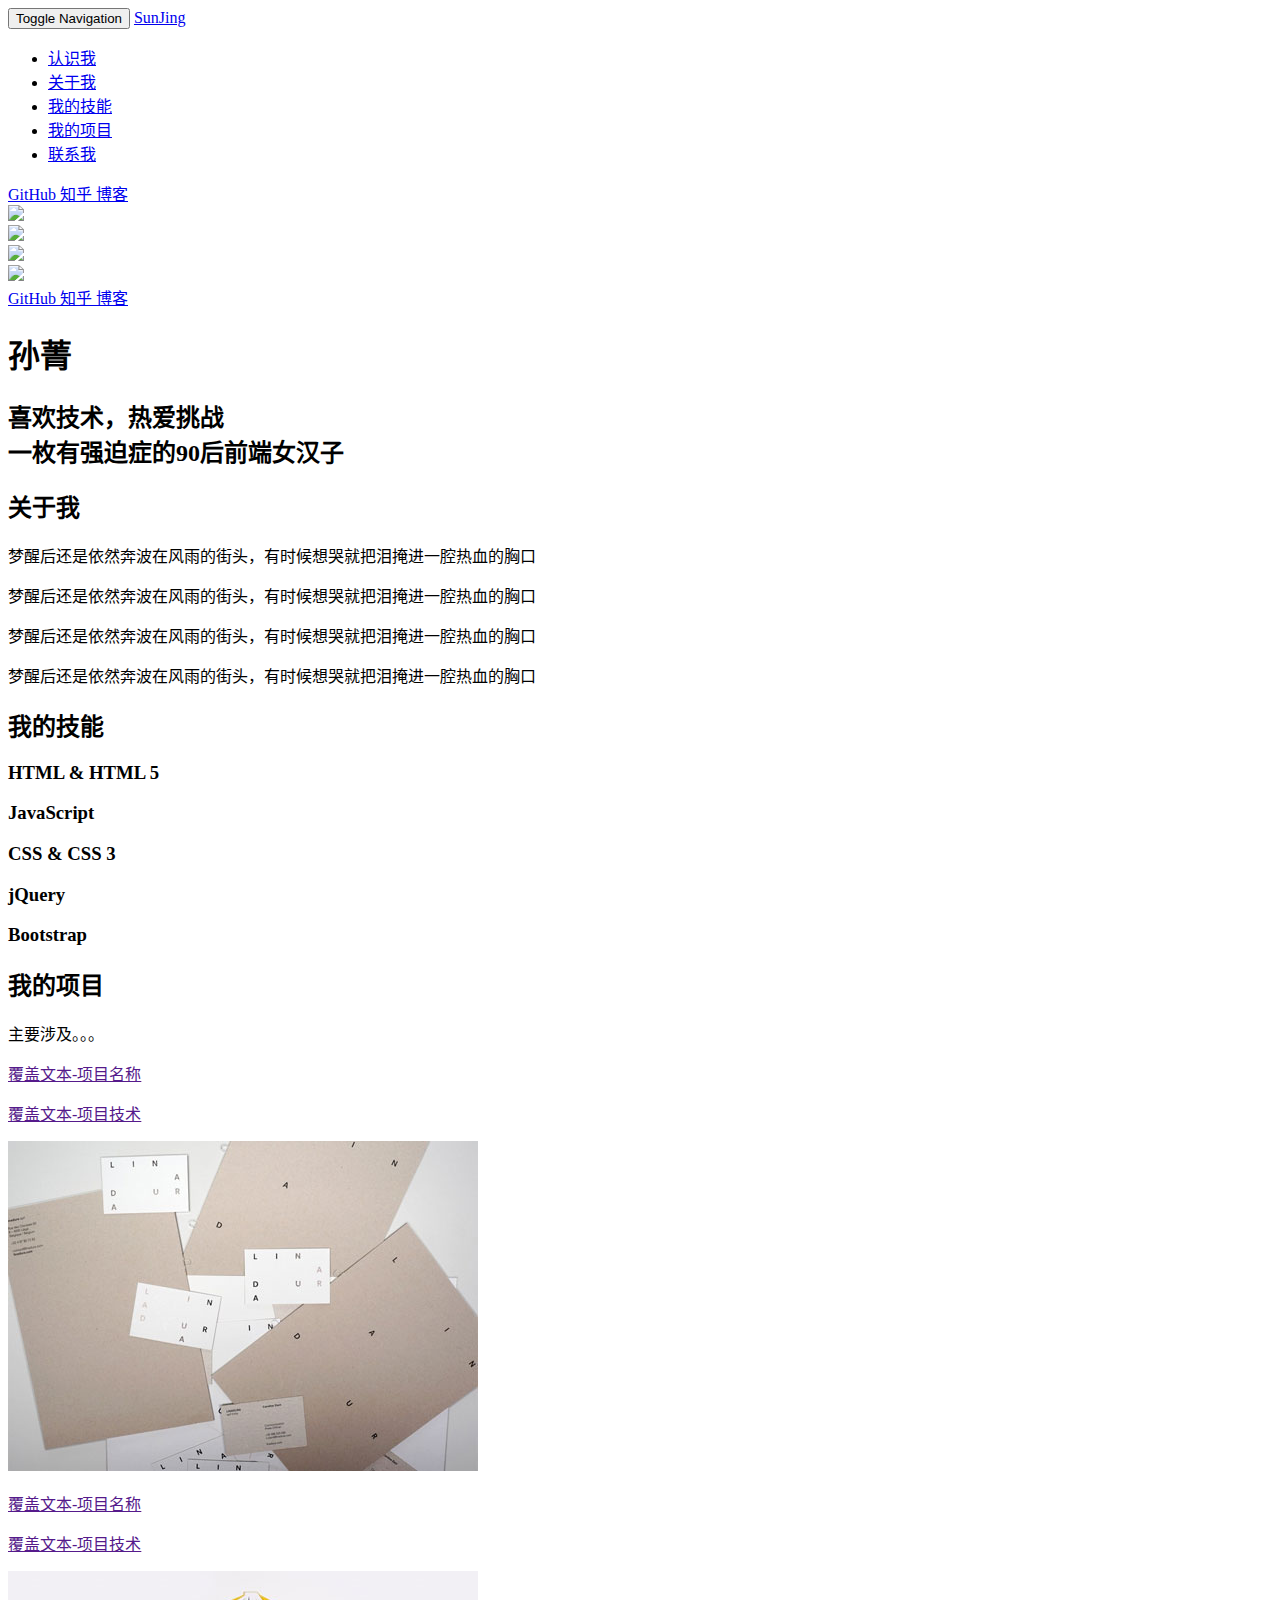
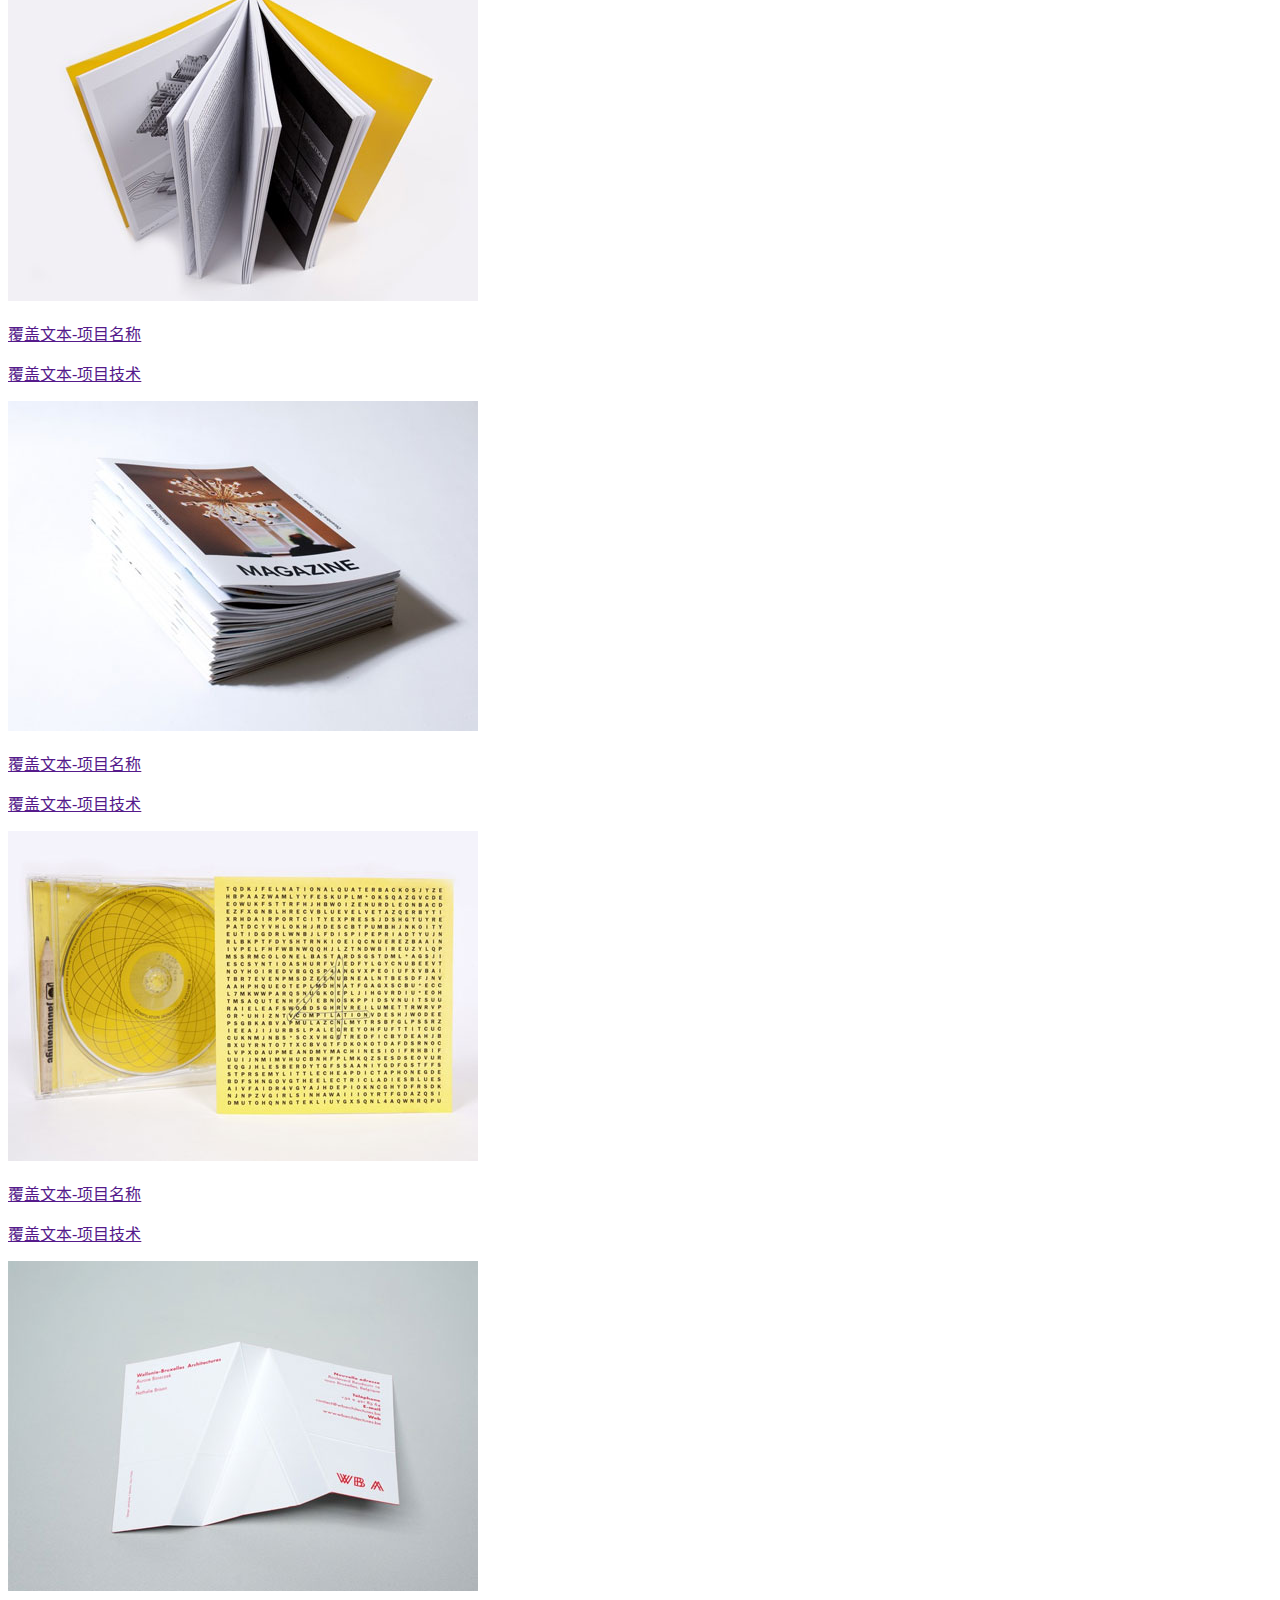
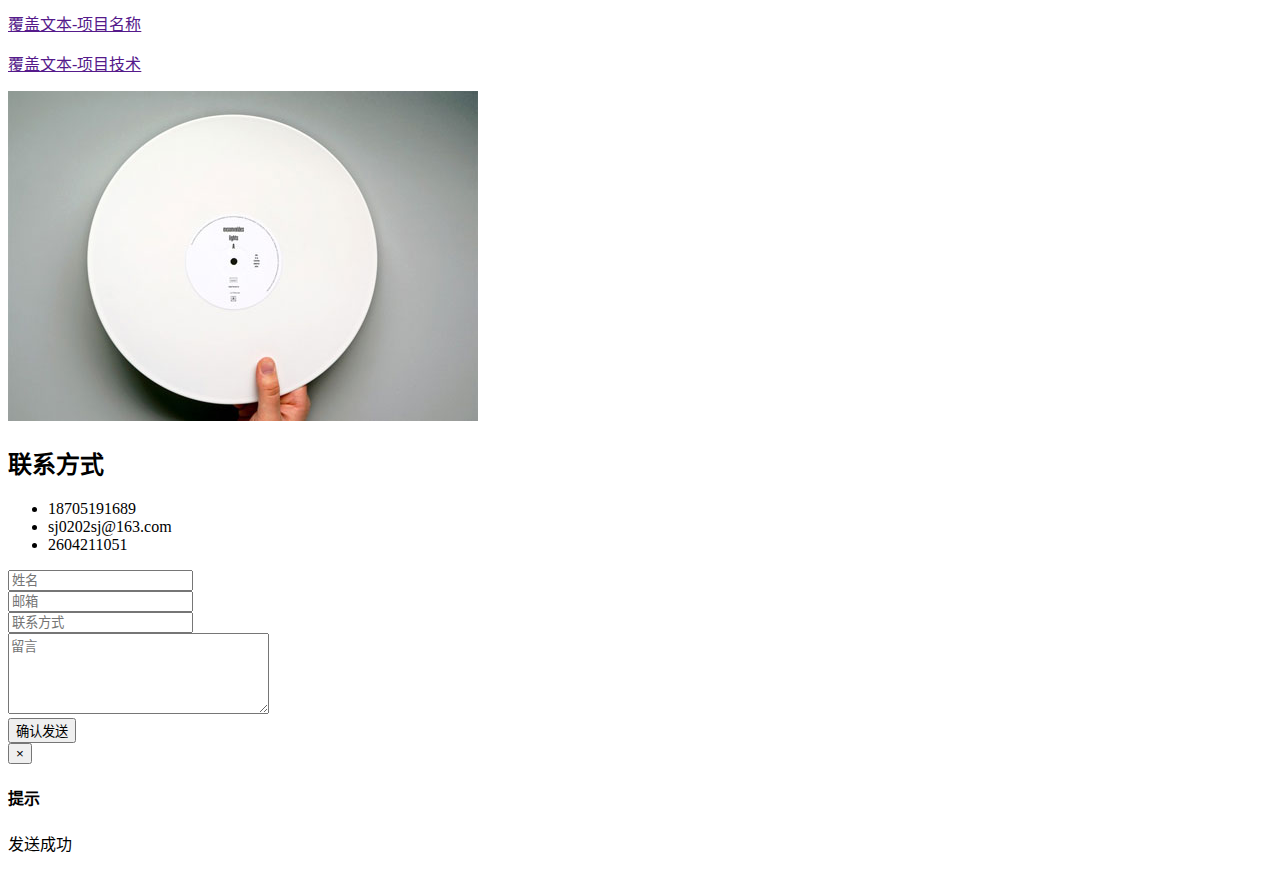
==== index.html @ 43fd9c50 "mobile update" ====
<!DOCTYPE html>
<html lang="zh-CN">
    <head>
        <meta charset="UTF-8">
        <meta http-equiv="X-UA-Compatible" content="IE=edge">
        <!--<meta name="viewport" content="width=device-width,initial-scale=1">-->
        <meta name="viewport" content="width=device-width, initial-scale=1.0, minimum-scale=1.0, maximum-scale=1.0, user-scalable=no" >
        <title>我的简历</title>

        <!-- Bootstrap -->
        <link href="http://static.ricefur.cn/static/resume/css/bootstrap.min.css" rel="stylesheet">

        <!-- style.css -->
        <link href="http://static.ricefur.cn/static/resume/css/style.css" rel="stylesheet">

        <!-- Animate.css -->
        <link rel="stylesheet" href="http://static.ricefur.cn/static/resume/css/animate.css">

        <!-- iconfont.css -->
        <link rel="stylesheet" href="http://static.ricefur.cn/static/resume/iconfont/iconfont.css">

        <!-- 以下两个插件用于在IE8以及以下版本浏览器支持HTML5元素和媒体查询，如果不需要用可以移除 -->
        <!--[if lt IE 9]>
        <!--<script src="https://oss.maxcdn.com/libs/html5shiv/3.7.0/html5shiv.js"></script>-->
        <!--<script src="https://oss.maxcdn.com/libs/respond.js/1.4.2/respond.min.js"></script>-->
        <![endif]-->
    </head>
    <body id="page-top">
        <!-- Navigation -->
        <nav class="navbar navbar-fixed-top navbar-default navbar-custom navbar-fixed-top" role="navigation">
            <div class="container">
                <div class="navbar-header">
                    <button class="navbar-toggle" type="button" data-toggle="collapse" data-target="#navbar-responsive-collapse">
                        <span class="sr-only">Toggle Navigation</span>
                        <span class="icon-bar"></span>
                        <span class="icon-bar"></span>
                        <span class="icon-bar"></span>
                    </button>
                    <a href="#page-top" class="navbar-brand page-scroll">SunJing</a>
                </div>
                <div class="collapse navbar-collapse" id="navbar-responsive-collapse">
                    <ul class="nav navbar-nav navbar-right">
                        <li>
                            <a class="page-scroll" href="#page-top">认识我</a>
                        </li>
                        <li>
                            <a class="page-scroll" href="#aboutMe">关于我</a>
                        </li>
                        <li>
                            <a class="page-scroll" href="#skills">我的技能</a>
                        </li>
                        <li>
                            <a class="page-scroll" href="#projects">我的项目</a>
                        </li>
                        <li>
                            <a class="page-scroll" href="#contact">联系我</a>
                        </li>
                    </ul>
                </div>
            </div>
        </nav>

        <!-- Header -->
        <header data-spy="scroll" id="knowMe" data-stellar-background-ratio="0.5">
            <div class="container">
                <div class="wrap-intro">
                    <div class="intro">
                        <div class="row">
                            <div class="col-md-8 col-md-offset-2 text-center">
                                <div class="intro-link">
                                    <div class="cycle-link">
                                        <a href="https://github.com/Rice-F" class="link-github" id="link-github" target="_blank">
                                            <i class="iconfont icon-github"></i>
                                            <span class="text-github">GitHub</span>
                                        </a>
                                        <a href="https://www.zhihu.com/people/sun-jing-75-59/activities" class="link-zhihu" id="link-zhihu" target="_blank">
                                            <i class="iconfont icon-zhihu"></i>
                                            <span class="text-zhihu">知乎</span>
                                        </a>
                                        <a href="https://www.jianshu.com/u/abd1dfdc247d" class="link-jianshu" id="link-jianshu" target="_blank">
                                            <i class="iconfont icon-jian"></i>
                                            <span class="text-jianshu">博客</span>
                                        </a>
                                        <div class="green_cycle">
                                            <img class="green_cycle_img" src="http://static.ricefur.cn/static/resume/images/icon/green_cycle.svg">
                                            <div class="yellow_cycle">
                                                <img class="yellow_cycle_img" src="http://static.ricefur.cn/static/resume/images/icon/yellow_cycle.svg">
                                                <div class="blue_cycle">
                                                    <img class="blue_cycle_img" src="http://static.ricefur.cn/static/resume/images/icon/blue_cycle.svg">
                                                    <div class="head_img_div">
                                                        <img class="head_img" src="http://static.ricefur.cn/static/resume/images/head.png">
                                                    </div>
                                                </div>
                                            </div>
                                        </div>
                                    </div>
                                    <a href="https://github.com/Rice-F" class="link-github1" id="link-github1" target="_blank">
                                        <i class="iconfont icon-github"></i>
                                        <span class="text-github">GitHub</span>
                                    </a>
                                    <a href="https://www.zhihu.com/people/sun-jing-75-59/activities" class="link-zhihu1" id="link-zhihu1" target="_blank">
                                        <i class="iconfont icon-zhihu"></i>
                                        <span class="text-zhihu">知乎</span>
                                    </a>
                                    <a href="https://www.jianshu.com/u/abd1dfdc247d" class="link-jianshu1" id="link-jianshu1" target="_blank">
                                        <i class="iconfont icon-jian"></i>
                                        <span class="text-jianshu">博客</span>
                                    </a>
                                </div>
                                <h1 class="intro-name to-animate">孙菁</h1>
                                <h2 class="intro-sub to-animate">喜欢技术，热爱挑战<br/>一枚有强迫症的90后前端女汉子</h2>
                            </div>
                        </div>
                    </div>
                </div>

            </div>
        </header>

        <!-- About me -->
        <section data-spy="scroll" id="aboutMe">
            <div class="container">
                <div class="row row-padded">
                    <div class="col-md-3">
                        <h2 class="section-title to-animate">
                            关于我
                            <span></span>
                        </h2>
                    </div>
                    <div class="col-md-8 col-md-push-1">
                        <div class="row">
                            <div class="col-md-6 to-animate">
                                <p>梦醒后还是依然奔波在风雨的街头，有时候想哭就把泪掩进一腔热血的胸口</p>
                                <p>梦醒后还是依然奔波在风雨的街头，有时候想哭就把泪掩进一腔热血的胸口</p>
                            </div>
                            <div class="col-md-6 to-animate">
                                <p>梦醒后还是依然奔波在风雨的街头，有时候想哭就把泪掩进一腔热血的胸口</p>
                                <p>梦醒后还是依然奔波在风雨的街头，有时候想哭就把泪掩进一腔热血的胸口</p>
                            </div>
                        </div>
                    </div>
                </div>

            </div>
        </section>

        <!-- skills -->
        <section data-spy="scroll" id="skills" class="progress-padded" data-stellar-background-ratio="0.5">
            <!--<div class="overlay-bgColor"></div>-->
            <div class="container">
                <div class="row row-padded">
                    <div class="col-md-3 to-animate">
                        <h2 class="section-title">
                            我的技能
                            <span></span>
                        </h2>
                    </div>
                    <div class="col-md-8 col-md-push-1 to-animate">
                        <h3 class="progress-title">HTML & HTML 5</h3>
                        <div class="progress">
                            <div class="progress-bar" style="width:85%; background:#FFC0CB;"></div>
                        </div>

                        <h3 class="progress-title">JavaScript</h3>
                        <div class="progress">
                            <div class="progress-bar" style="width:90%; background:	#8CD5CB;"></div>
                        </div>

                        <h3 class="progress-title">CSS & CSS 3</h3>
                        <div class="progress">
                            <div class="progress-bar" style="width:80%; background:#D786AD;"></div>
                        </div>

                        <h3 class="progress-title">jQuery</h3>
                        <div class="progress">
                            <div class="progress-bar" style="width:80%; background:#5bc0de;"></div>
                        </div>

                        <h3 class="progress-title">Bootstrap</h3>
                        <div class="progress">
                            <div class="progress-bar" style="width:75%; background:#E1FFFF;"></div>
                        </div>

                    </div>
                </div>
            </div>
        </section>

        <!-- projects -->
        <section data-spy="scroll" id="projects">
            <div class="container">
                <div class="row row-padded">
                    <div class="col-md-3">
                        <h2 class="section-title to-animate">
                            我的项目
                            <span></span>
                        </h2>
                        <p class="to-animate">主要涉及。。。</p>
                    </div>
                    <div class="col-md-8 col-md-push-1">
                        <div class="row">
                            <div class="col-md-6 col-sm-6 col-xs-6 col-xxs-12 project to-animate">
                                <a href="">
                                    <p class="overlay-title">覆盖文本-项目名称</p>
                                    <p class="overlay-text">覆盖文本-项目技术</p>
                                    <div class="overlay-bgColor"></div>
                                    <img src="images/work_1.jpg" alt="" class="pro-img">
                                </a>
                            </div>
                            <div class="col-md-6 col-sm-6 col-xs-6 col-xxs-12 project to-animate">
                                <a href="">
                                    <p class="overlay-title">覆盖文本-项目名称</p>
                                    <p class="overlay-text">覆盖文本-项目技术</p>
                                    <div class="overlay-bgColor"></div>
                                    <img src="images/work_2.jpg" alt=""  class="pro-img">
                                </a>
                            </div>
                            <div class="col-md-6 col-sm-6 col-xs-6 col-xxs-12 project to-animate">
                                <a href="">
                                    <p class="overlay-title">覆盖文本-项目名称</p>
                                    <p class="overlay-text">覆盖文本-项目技术</p>
                                    <div class="overlay-bgColor"></div>
                                    <img src="images/work_3.jpg" alt=""  class="pro-img">
                                </a>
                            </div>
                            <div class="col-md-6 col-sm-6 col-xs-6 col-xxs-12 project to-animate">
                                <a href="">
                                    <p class="overlay-title">覆盖文本-项目名称</p>
                                    <p class="overlay-text">覆盖文本-项目技术</p>
                                    <div class="overlay-bgColor"></div>
                                    <img src="images/work_4.jpg" alt=""  class="pro-img">
                                </a>
                            </div>
                            <div class="col-md-6 col-sm-6 col-xs-6 col-xxs-12 project to-animate">
                                <a href="">
                                    <p class="overlay-title">覆盖文本-项目名称</p>
                                    <p class="overlay-text">覆盖文本-项目技术</p>
                                    <div class="overlay-bgColor"></div>
                                    <img src="images/work_5.jpg" alt=""  class="pro-img">
                                </a>
                            </div>
                            <div class="col-md-6 col-sm-6 col-xs-6 col-xxs-12 project to-animate">
                                <a href="">
                                    <p class="overlay-title">覆盖文本-项目名称</p>
                                    <p class="overlay-text">覆盖文本-项目技术</p>
                                    <div class="overlay-bgColor"></div>
                                    <img src="images/work_6.jpg" alt=""  class="pro-img">
                                </a>
                            </div>
                        </div>
                    </div>
                </div>
            </div>
        </section>

        <!-- contact -->
        <section data-spy="scroll" id="contact" class="contact-padded" data-stellar-background-ratio="0.5">
            <div class="overlay-bgColor"></div>
            <div class="container">
                <div class="content-wrap">
                    <div class="content">
                        <div class="row">
                            <div class="col-md-3">
                                <h2 class="section-title to-animate">
                                    联系方式
                                    <span></span>
                                </h2>
                                <ul class="contact">
                                    <li class="to-animate">
                                        <i class="iconfont icon-phone"></i>
                                        18705191689
                                    </li>
                                    <li class="to-animate">
                                        <i class="iconfont icon-email"></i>
                                        sj0202sj@163.com
                                    </li>
                                    <li class="to-animate">
                                        <i class="iconfont icon-qq"></i>
                                        2604211051
                                    </li>
                                </ul>
                            </div>
                            <div class="col-md-8 col-md-push-1">
                                <div class="row">
                                    <div class="col-md-6">
                                        <div class="form-group to-animate">
                                            <input type="text" id="name" class="form-control" placeholder="姓名">
                                        </div>
                                        <div class="form-group to-animate">
                                            <input type="text" id="email" class="form-control" placeholder="邮箱">
                                        </div>
                                        <div class="form-group to-animate">
                                            <input type="text" id="phone" class="form-control" placeholder="联系方式">
                                        </div>
                                    </div>
                                    <div class="col-md-6">
                                        <div class="form-group to-animate">
                                            <textarea id="message" cols="30" rows="5" class="form-control" placeholder="留言"></textarea>
                                        </div>
                                        <div class="form-group to-animate">
                                            <input type="submit" class="btn btn-primary btn-block" value="确认发送">
                                        </div>
                                    </div>
                                </div>
                            </div>
                        </div>
                    </div>
                </div>
            </div>
            <!-- small modal -->
            <div class="modal fade bs-example-modal-sm" tabindex="-1" role="dialog" aria-labelledby="mySmallModalLabel">
                <div class="modal-dialog modal-sm" role="document">
                    <div class="modal-content">
                        <div class="modal-header">
                            <button type="button" class="close" data-dismiss="modal" aria-label="Close"><span aria-hidden="true">&times;</span></button>
                            <h4 class="modal-title">提示</h4>
                        </div>
                        <div class="modal-body">
                            <p class="modal-prompt">发送成功</p>
                        </div>
                    </div>
                </div>
            </div>
        </section>

        <!-- Footer -->
        <!--<footer>-->
            <!--<div class="container"></div>-->
        <!--</footer>-->

        <script src="http://static.ricefur.cn/static/resume/js/jquery.min.js"></script>
        <script src="http://static.ricefur.cn/static/resume/js/jquery.easing.1.3.js"></script>
        <script src="http://static.ricefur.cn/static/resume/js/jquery.nav.js"></script>
        <script src="http://static.ricefur.cn/static/resume/js/jquery.stellar.min.js"></script>
        <script src="http://static.ricefur.cn/static/resume/js/jquery.waypoints.min.js"></script>
        <script src="http://static.ricefur.cn/static/resume/js/bootstrap.min.js"></script>
        <script src="http://static.ricefur.cn/static/resume/js/main.js"></script>

        <script>
            $(function(){
                var $name = $('#name'),
                    $email = $("#email"),
                    $phone = $("#phone"),
                    $message = $("#message"),
                    $submit = $('input[type="submit"].btn'),
                    $Modalprompt = $('.modal-prompt');
                var flag = false;
                $submit.on('click',function(evt){
                    evt.preventDefault();
                    if(flag){
                        return;
                    }
                    flag = true;
                    if ( $name.val().length == 0 ) {
                        $Modalprompt.html('姓名不能为空');
                        $('.bs-example-modal-sm').modal();
                        flag = false;
                        return;
                    }
                    if ( $email.val().length == 0 ) {
                        $Modalprompt.html('邮箱不能为空');
                        $('.bs-example-modal-sm').modal();
                        flag = false;
                        return;
                    }
                    if ( $phone.val().length == 0 ) {
                        $Modalprompt.html('联系方式不能为空');
                        $('.bs-example-modal-sm').modal();
                        flag = false;
                        return;
                    }
                    if ( $message.val().length == 0 ) {
                        $Modalprompt.html('留言不能为空');
                        $('.bs-example-modal-sm').modal();
                        flag = false;
                        return;
                    }
                    $submit.val("提交中...");
                    $.ajax({
                        url:'http://www.ricefur.cn/resume/contact.php',
                        type:'get',
                        data:{
                            name:  $name.val(),
                            email: $email.val(),
                            phone: $phone.val(),
                            content: $message.val()
                        },
                        success:function(rsp){
                            console.log(rsp);
                            $Modalprompt.html( rsp.message );
                            $('.bs-example-modal-sm').modal();
                            $submit.val("确认发送");
                            flag = false;
                        },
                        error:function(){
                            console.log("error");
                            $Modalprompt.html("网络错误，请稍后再试" );
                            $('.bs-example-modal-sm').modal();
                            flag = false;
                        }
                    });
                });
            })

        </script>
    </body>
</html>
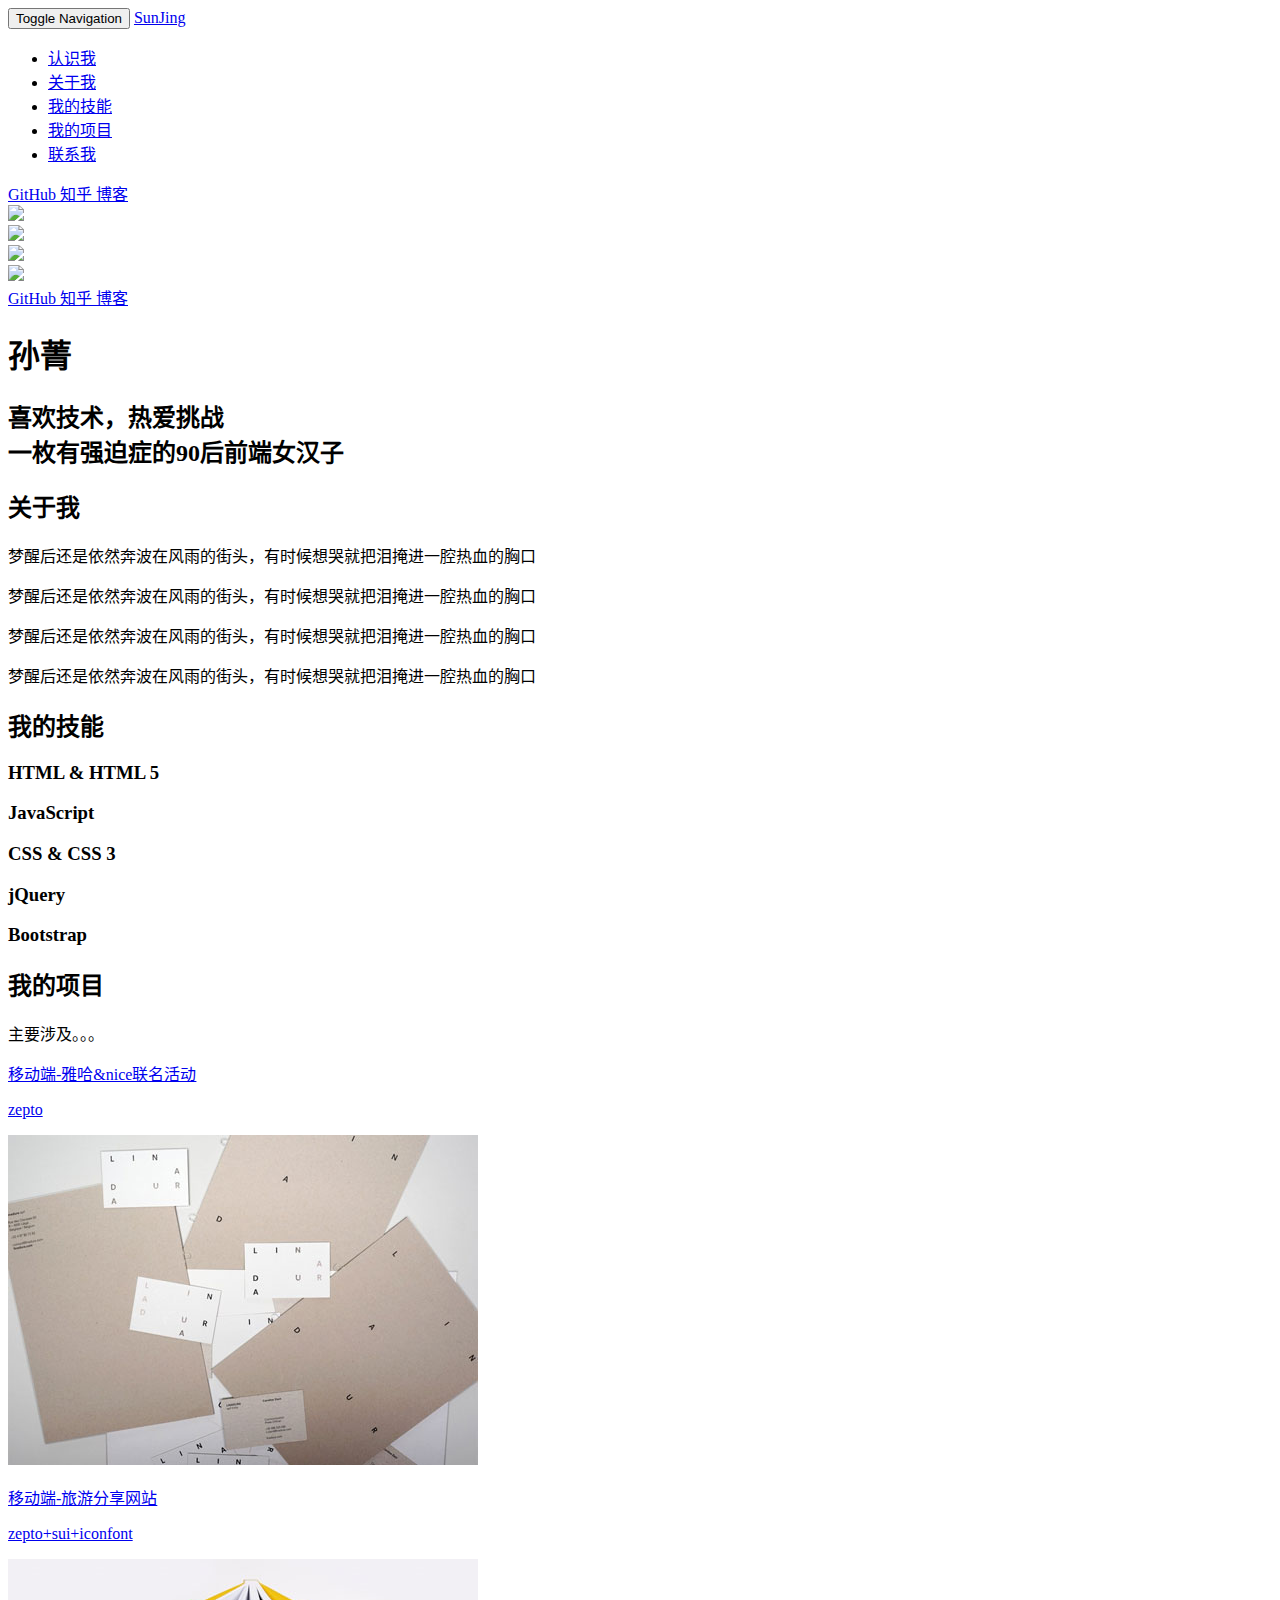
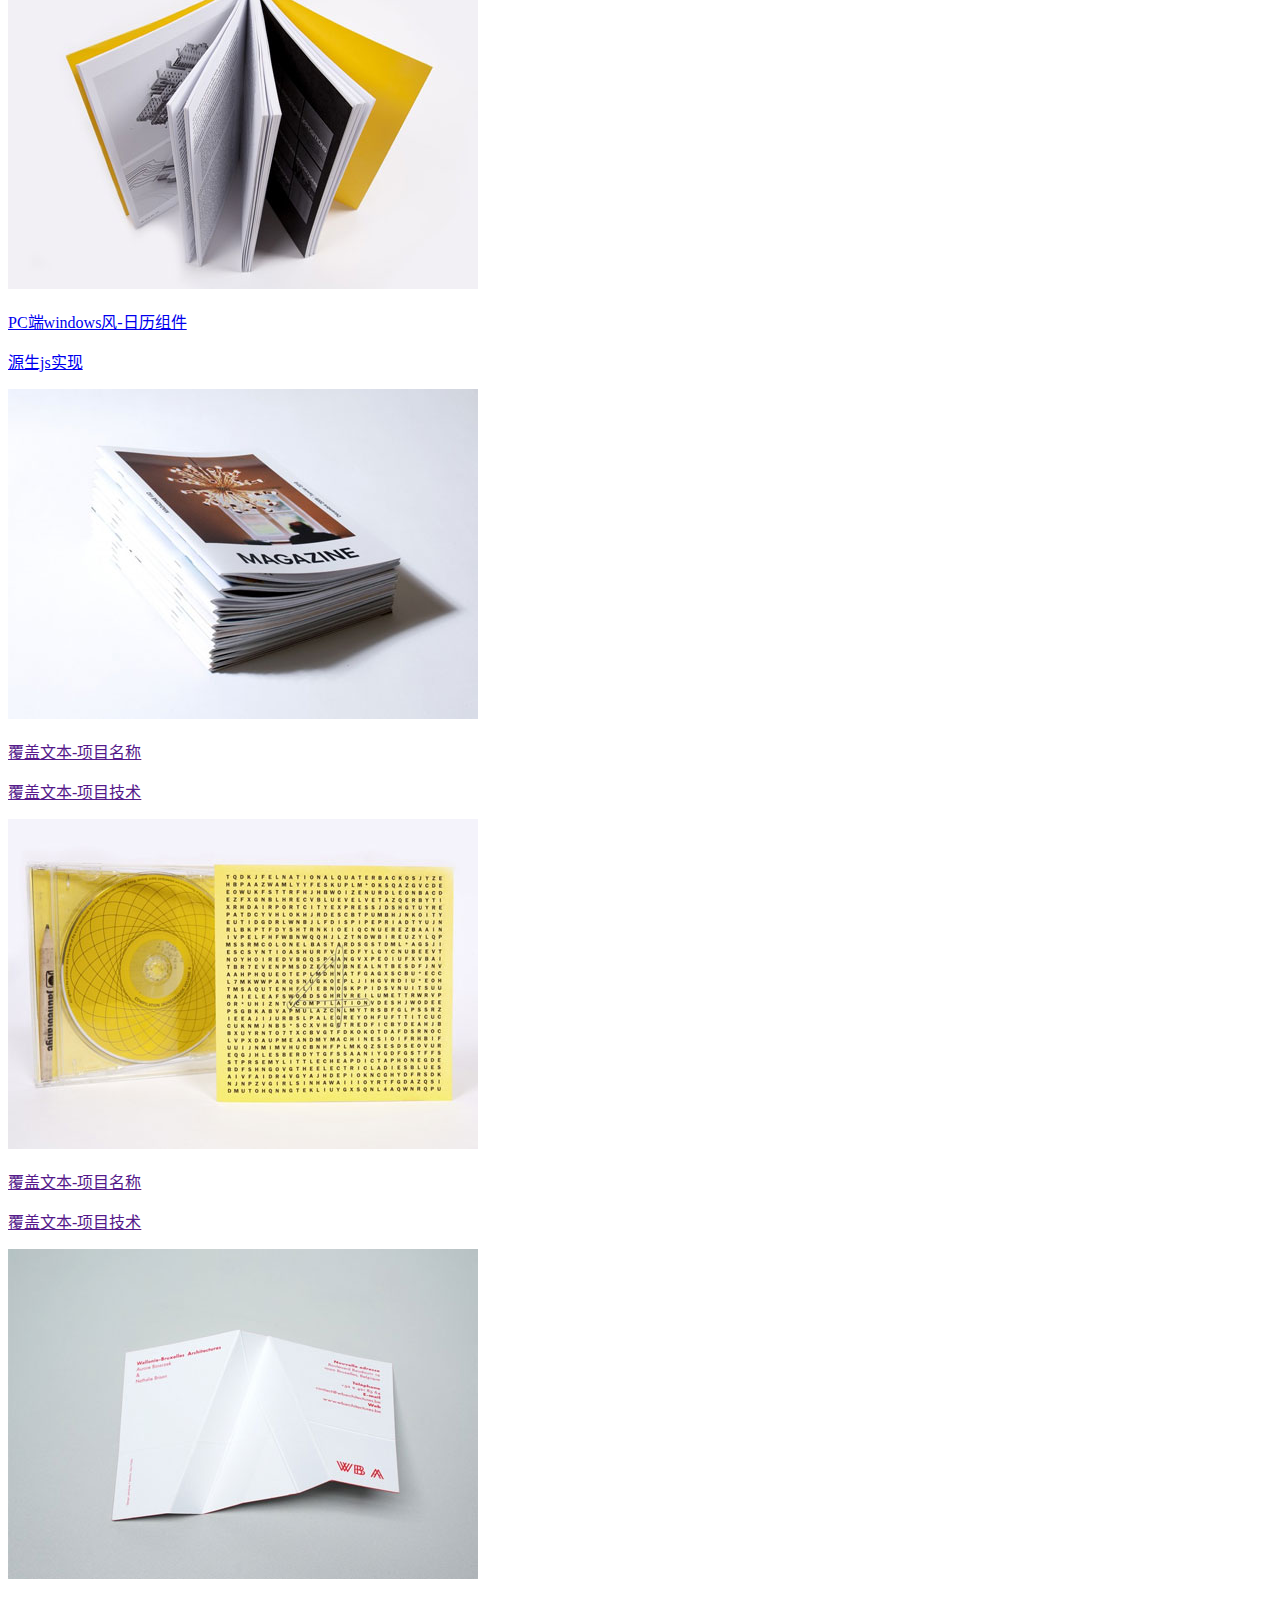
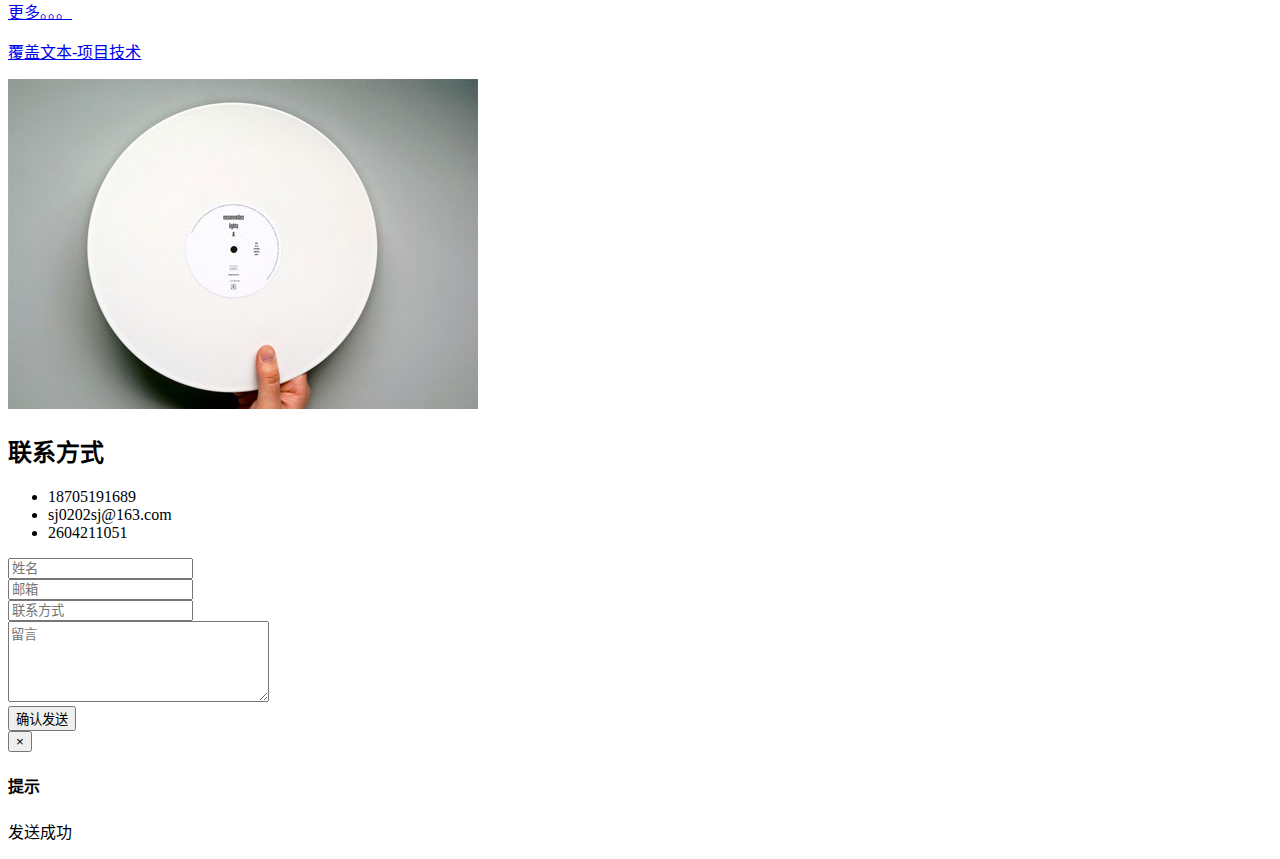
==== commit 8fa78c61: "a" ====
--- a/index.html
+++ b/index.html
@@ -94,15 +94,15 @@
                                             </div>
                                         </div>
                                     </div>
-                                    <a href="https://github.com/Rice-F" class="link-github1" id="link-github1" target="_blank">
+                                    <a href="https://github.com/Rice-F" class="mobile-link-github" id="mobile-link-github" target="_blank">
                                         <i class="iconfont icon-github"></i>
                                         <span class="text-github">GitHub</span>
                                     </a>
-                                    <a href="https://www.zhihu.com/people/sun-jing-75-59/activities" class="link-zhihu1" id="link-zhihu1" target="_blank">
+                                    <a href="https://www.zhihu.com/people/sun-jing-75-59/activities" class="mobile-link-zhihu" id="mobile-link-zhihu" target="_blank">
                                         <i class="iconfont icon-zhihu"></i>
                                         <span class="text-zhihu">知乎</span>
                                     </a>
-                                    <a href="https://www.jianshu.com/u/abd1dfdc247d" class="link-jianshu1" id="link-jianshu1" target="_blank">
+                                    <a href="https://www.jianshu.com/u/abd1dfdc247d" class="mobile-link-jianshu" id="mobile-link-jianshu" target="_blank">
                                         <i class="iconfont icon-jian"></i>
                                         <span class="text-jianshu">博客</span>
                                     </a>
@@ -200,11 +200,35 @@
                     <div class="col-md-8 col-md-push-1">
                         <div class="row">
                             <div class="col-md-6 col-sm-6 col-xs-6 col-xxs-12 project to-animate">
+                                <a href="http://www.ricefur.cn/aha/page/index.html">
+                                    <p class="overlay-title">移动端-雅哈&nice联名活动</p>
+                                    <p class="overlay-text">zepto</p>
+                                    <div class="overlay-bgColor"></div>
+                                    <img src="images/work_1.jpg" alt="" class="pro-img">
+                                </a>
+                            </div>
+                            <div class="col-md-6 col-sm-6 col-xs-6 col-xxs-12 project to-animate">
+                                <a href="http://www.ricefur.cn/honeymoon/">
+                                    <p class="overlay-title">移动端-旅游分享网站</p>
+                                    <p class="overlay-text">zepto+sui+iconfont</p>
+                                    <div class="overlay-bgColor"></div>
+                                    <img src="images/work_2.jpg" alt=""  class="pro-img">
+                                </a>
+                            </div>
+                            <div class="col-md-6 col-sm-6 col-xs-6 col-xxs-12 project to-animate">
+                                <a href="http://www.ricefur.cn/demo/calendar/">
+                                    <p class="overlay-title">PC端windows风-日历组件</p>
+                                    <p class="overlay-text">源生js实现</p>
+                                    <div class="overlay-bgColor"></div>
+                                    <img src="images/work_3.jpg" alt=""  class="pro-img">
+                                </a>
+                            </div>
+                            <div class="col-md-6 col-sm-6 col-xs-6 col-xxs-12 project to-animate">
                                 <a href="">
                                     <p class="overlay-title">覆盖文本-项目名称</p>
                                     <p class="overlay-text">覆盖文本-项目技术</p>
                                     <div class="overlay-bgColor"></div>
-                                    <img src="images/work_1.jpg" alt="" class="pro-img">
+                                    <img src="images/work_4.jpg" alt=""  class="pro-img">
                                 </a>
                             </div>
                             <div class="col-md-6 col-sm-6 col-xs-6 col-xxs-12 project to-animate">
@@ -212,36 +236,12 @@
                                     <p class="overlay-title">覆盖文本-项目名称</p>
                                     <p class="overlay-text">覆盖文本-项目技术</p>
                                     <div class="overlay-bgColor"></div>
-                                    <img src="images/work_2.jpg" alt=""  class="pro-img">
-                                </a>
-                            </div>
-                            <div class="col-md-6 col-sm-6 col-xs-6 col-xxs-12 project to-animate">
-                                <a href="">
-                                    <p class="overlay-title">覆盖文本-项目名称</p>
-                                    <p class="overlay-text">覆盖文本-项目技术</p>
-                                    <div class="overlay-bgColor"></div>
-                                    <img src="images/work_3.jpg" alt=""  class="pro-img">
-                                </a>
-                            </div>
-                            <div class="col-md-6 col-sm-6 col-xs-6 col-xxs-12 project to-animate">
-                                <a href="">
-                                    <p class="overlay-title">覆盖文本-项目名称</p>
-                                    <p class="overlay-text">覆盖文本-项目技术</p>
-                                    <div class="overlay-bgColor"></div>
-                                    <img src="images/work_4.jpg" alt=""  class="pro-img">
-                                </a>
-                            </div>
-                            <div class="col-md-6 col-sm-6 col-xs-6 col-xxs-12 project to-animate">
-                                <a href="">
-                                    <p class="overlay-title">覆盖文本-项目名称</p>
-                                    <p class="overlay-text">覆盖文本-项目技术</p>
-                                    <div class="overlay-bgColor"></div>
                                     <img src="images/work_5.jpg" alt=""  class="pro-img">
                                 </a>
                             </div>
                             <div class="col-md-6 col-sm-6 col-xs-6 col-xxs-12 project to-animate">
-                                <a href="">
-                                    <p class="overlay-title">覆盖文本-项目名称</p>
+                                <a href="skills.html">
+                                    <p class="overlay-title">更多。。。</p>
                                     <p class="overlay-text">覆盖文本-项目技术</p>
                                     <div class="overlay-bgColor"></div>
                                     <img src="images/work_6.jpg" alt=""  class="pro-img">
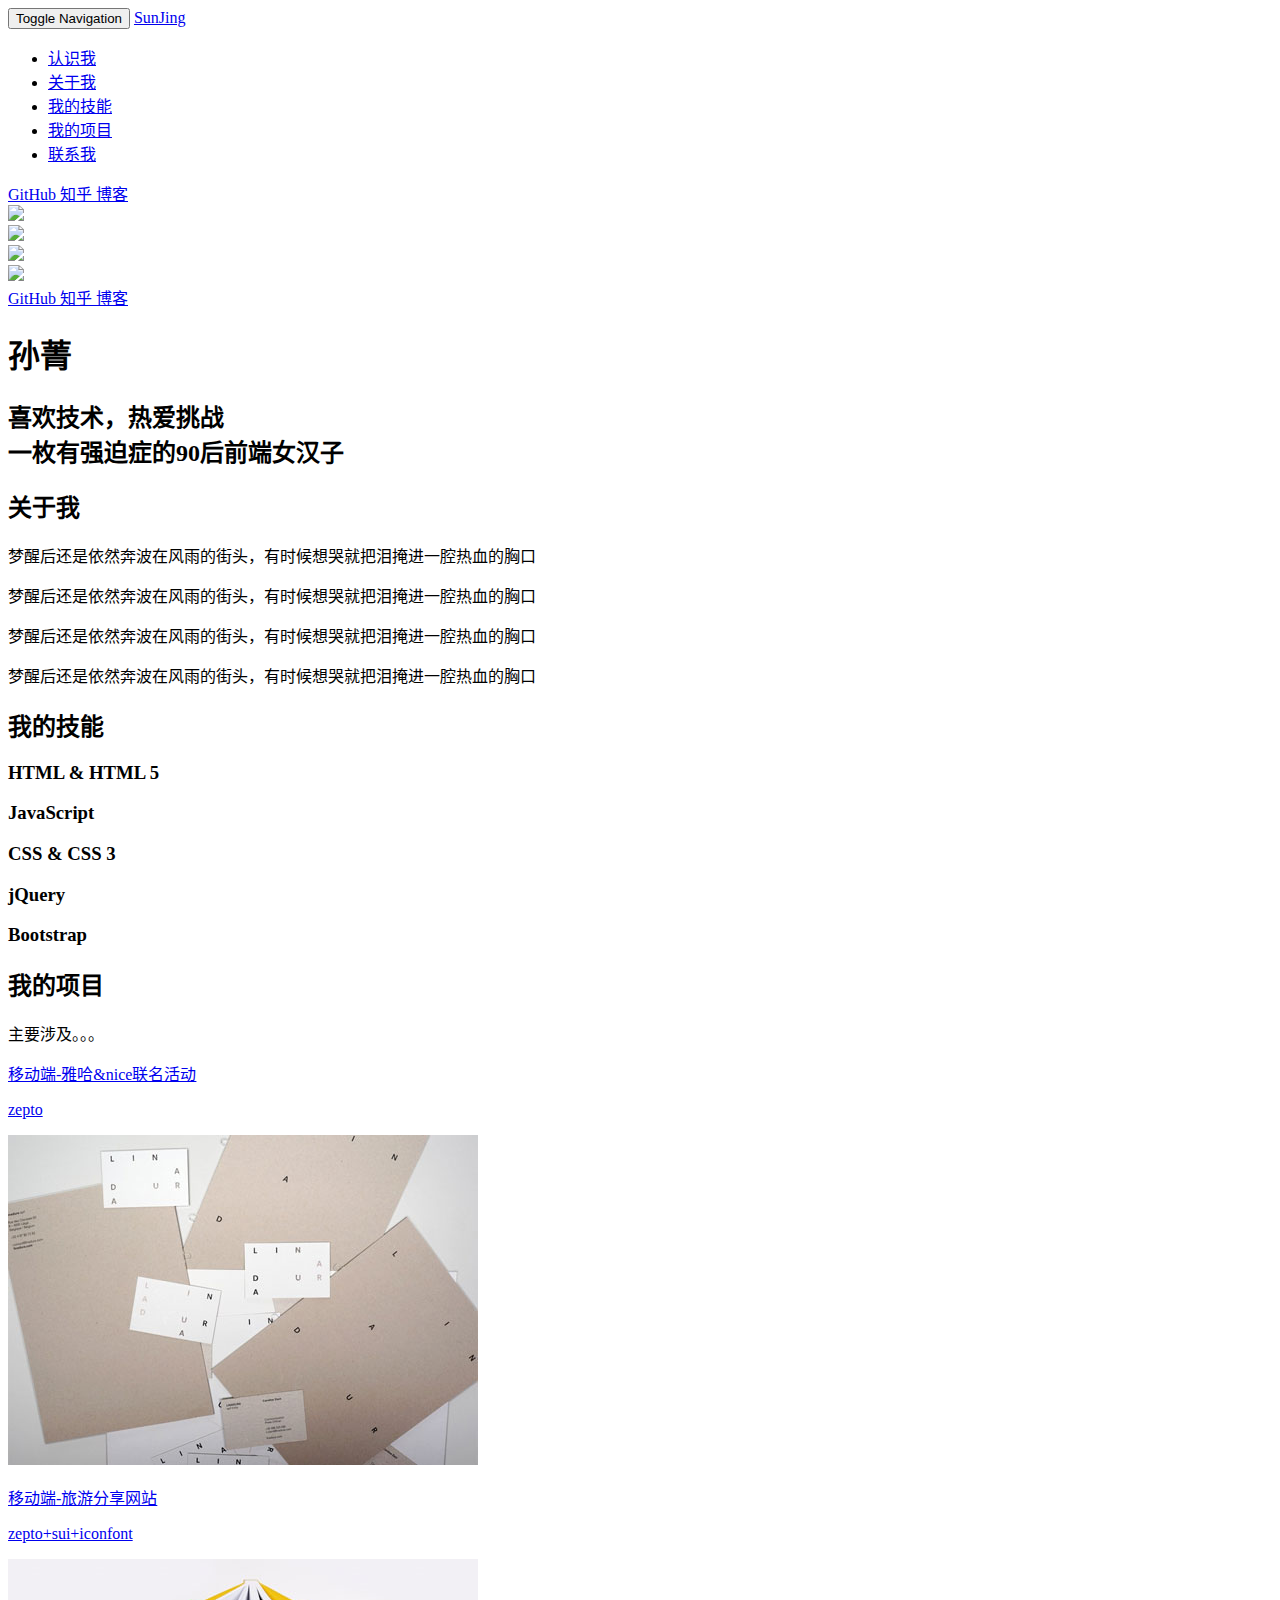
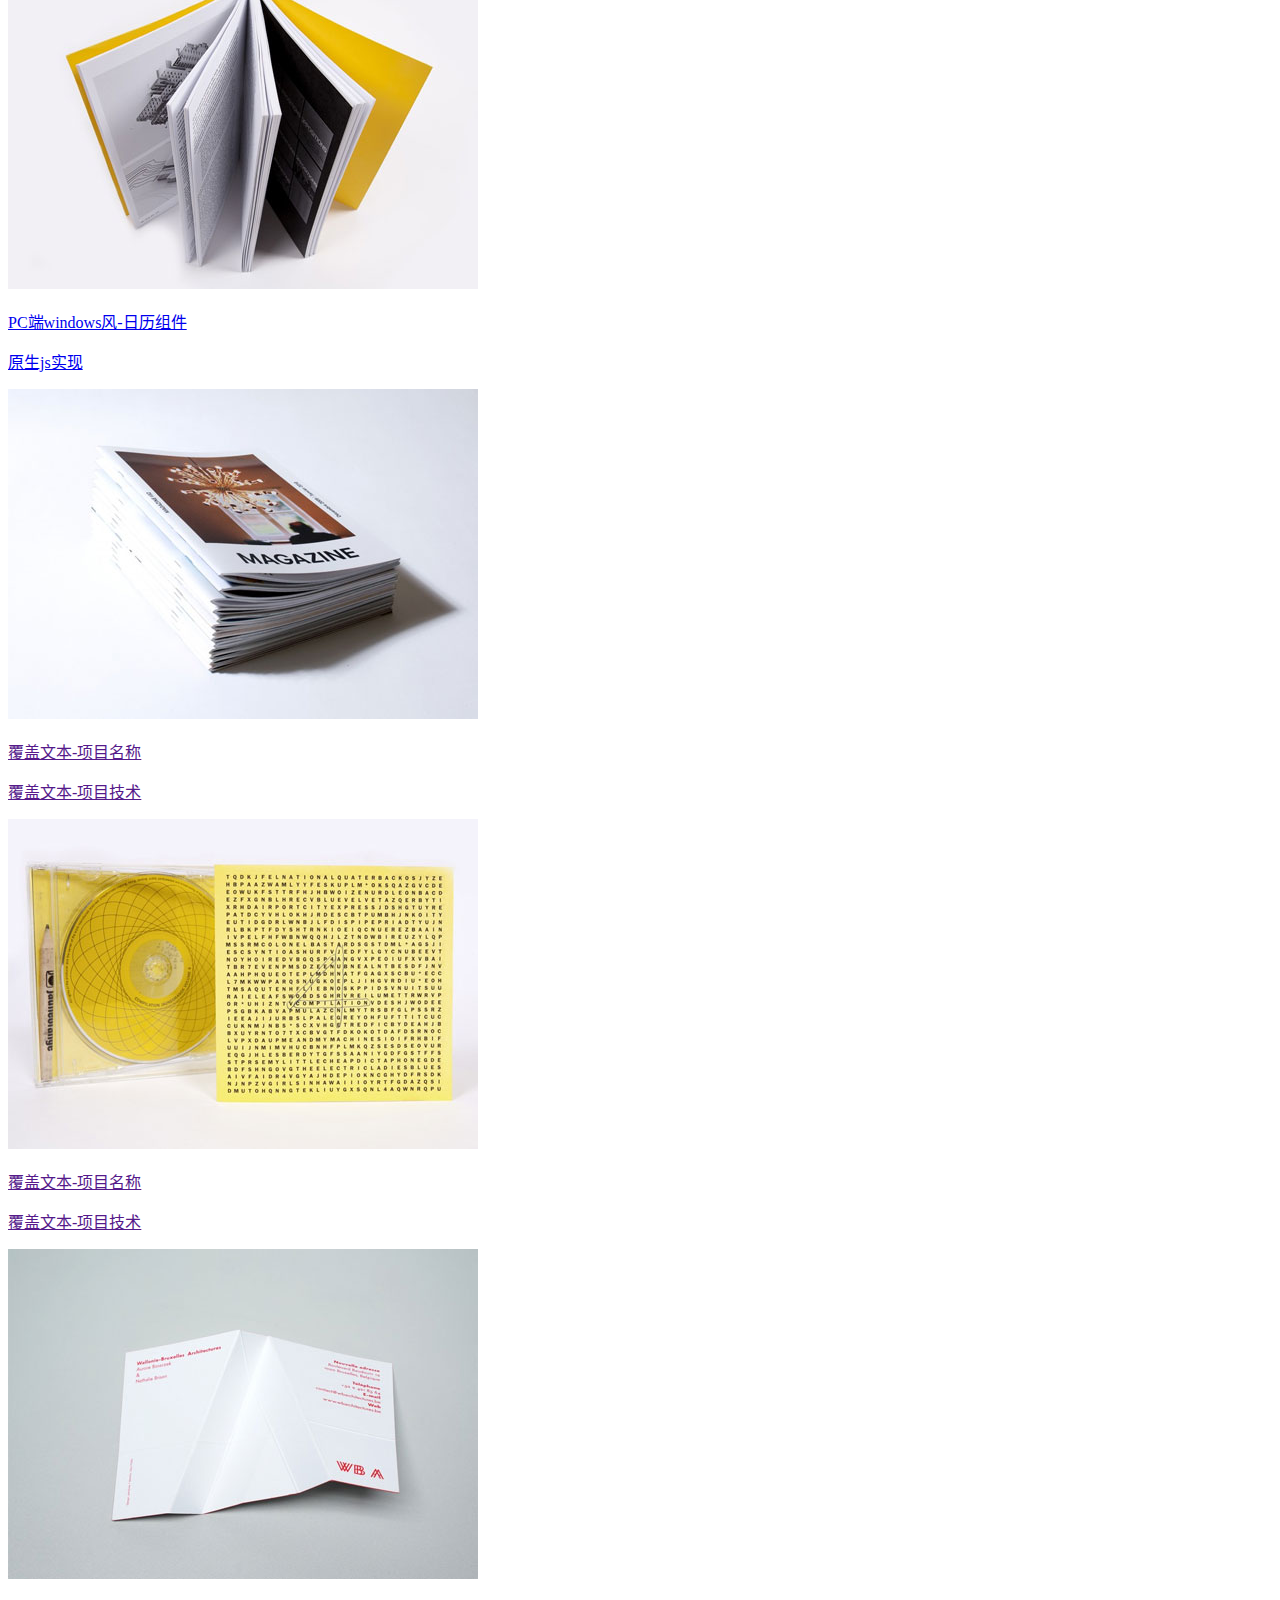
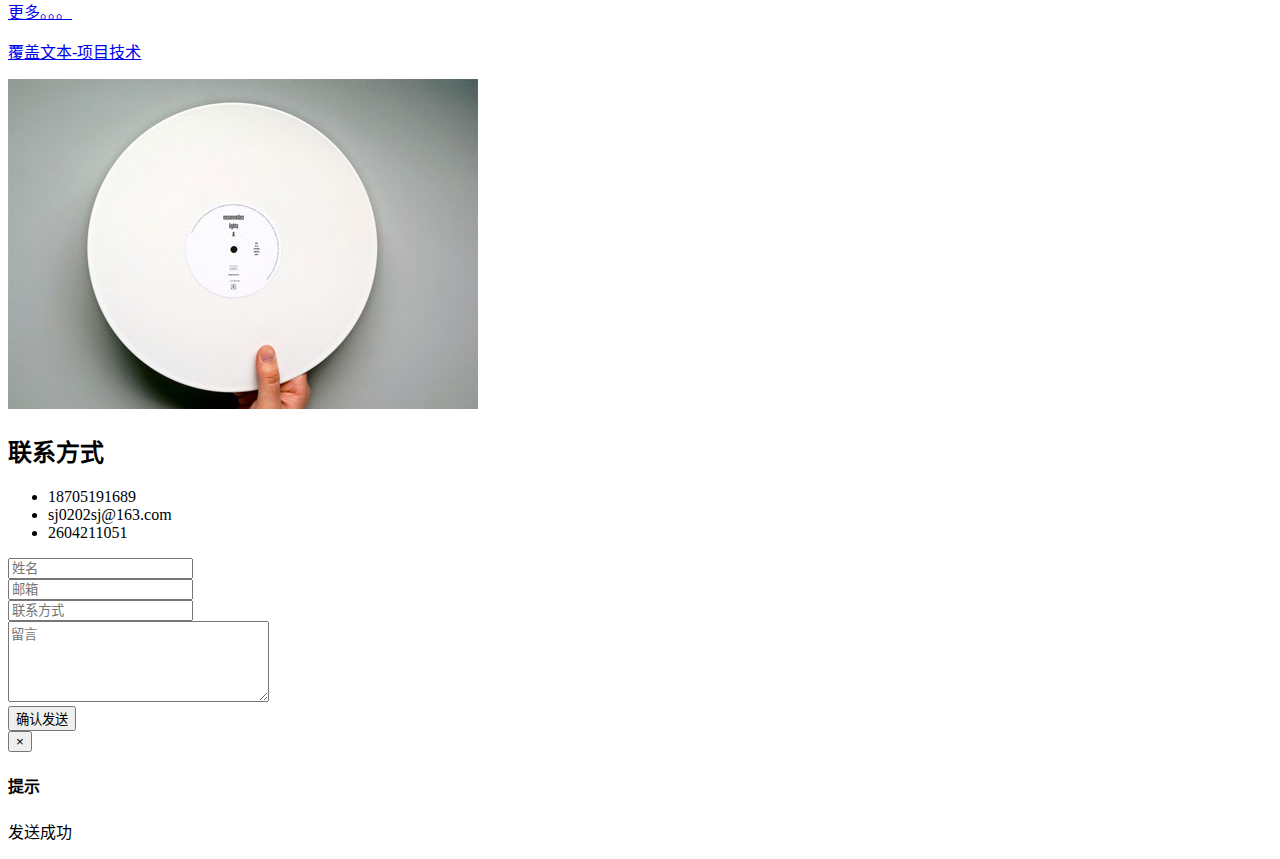
==== commit 37843aec: "a" ====
--- a/index.html
+++ b/index.html
@@ -218,7 +218,7 @@
                             <div class="col-md-6 col-sm-6 col-xs-6 col-xxs-12 project to-animate">
                                 <a href="http://www.ricefur.cn/demo/calendar/">
                                     <p class="overlay-title">PC端windows风-日历组件</p>
-                                    <p class="overlay-text">源生js实现</p>
+                                    <p class="overlay-text">原生js实现</p>
                                     <div class="overlay-bgColor"></div>
                                     <img src="images/work_3.jpg" alt=""  class="pro-img">
                                 </a>
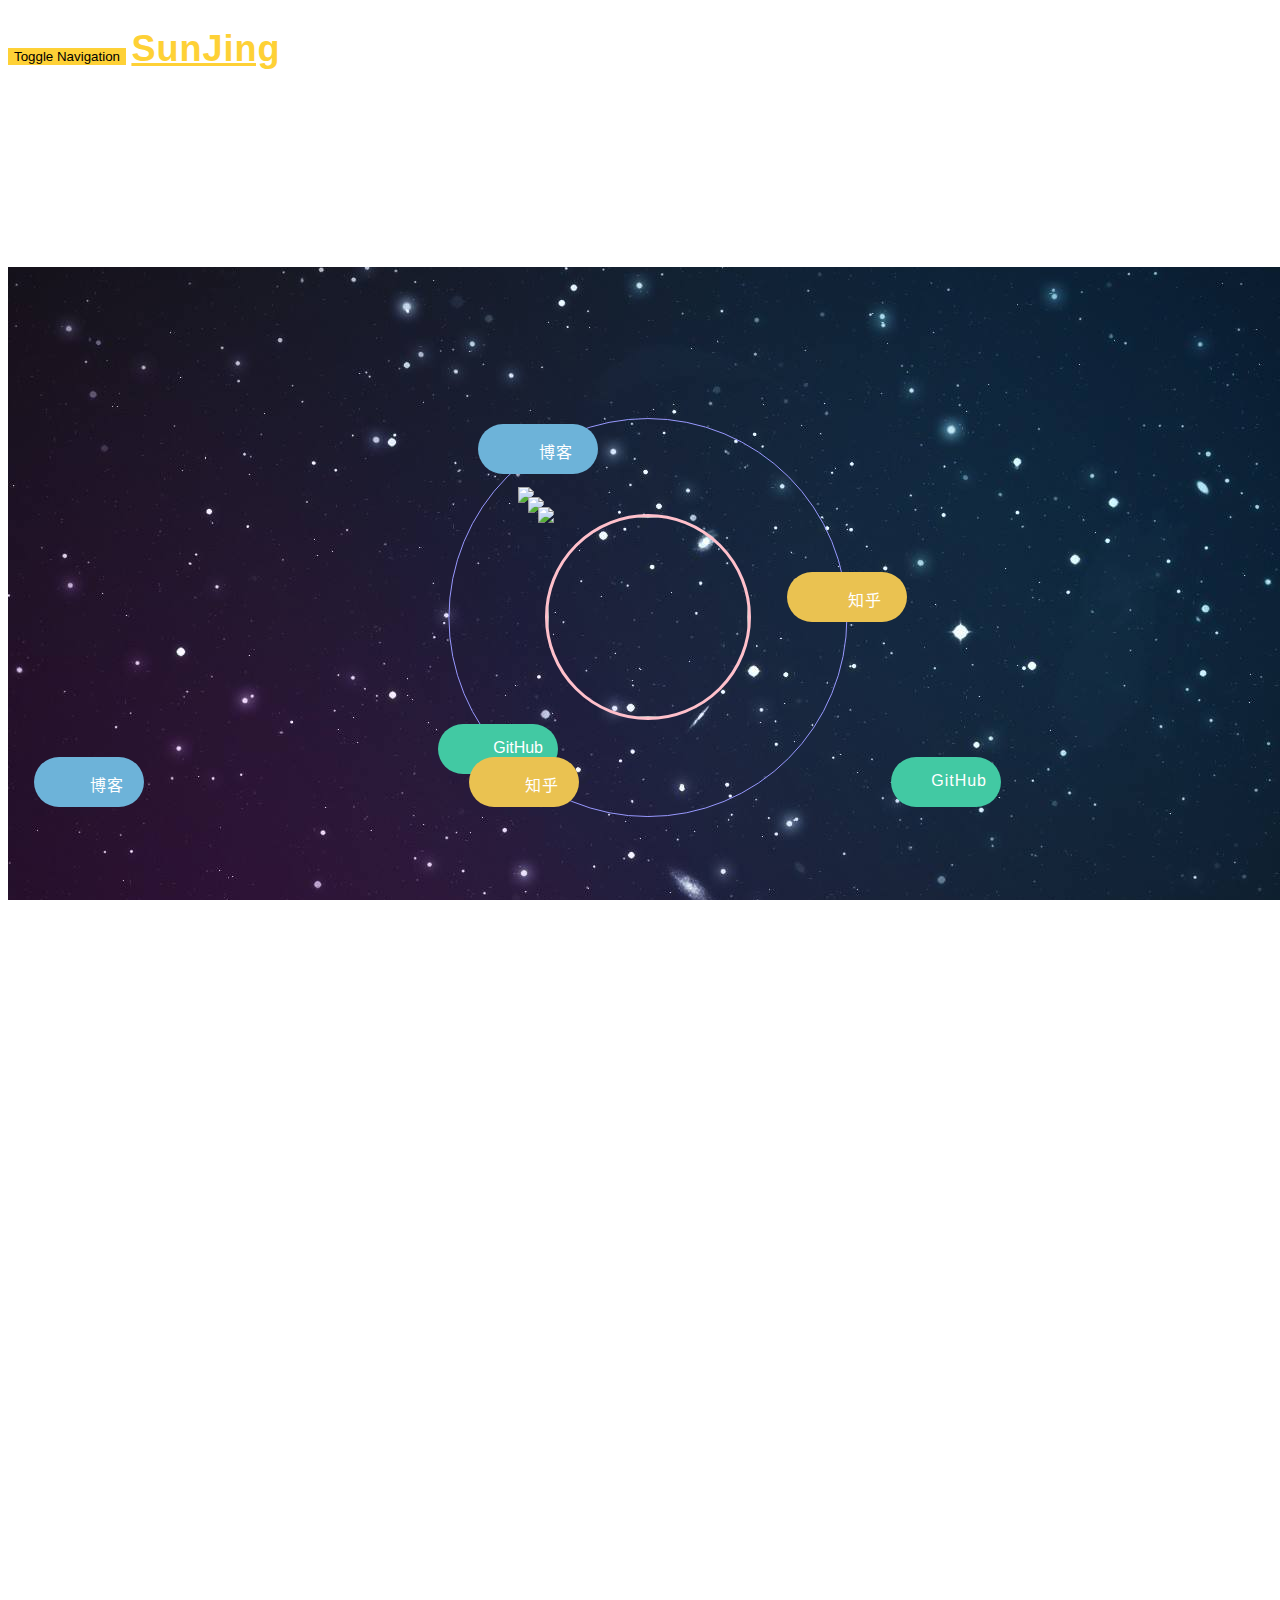
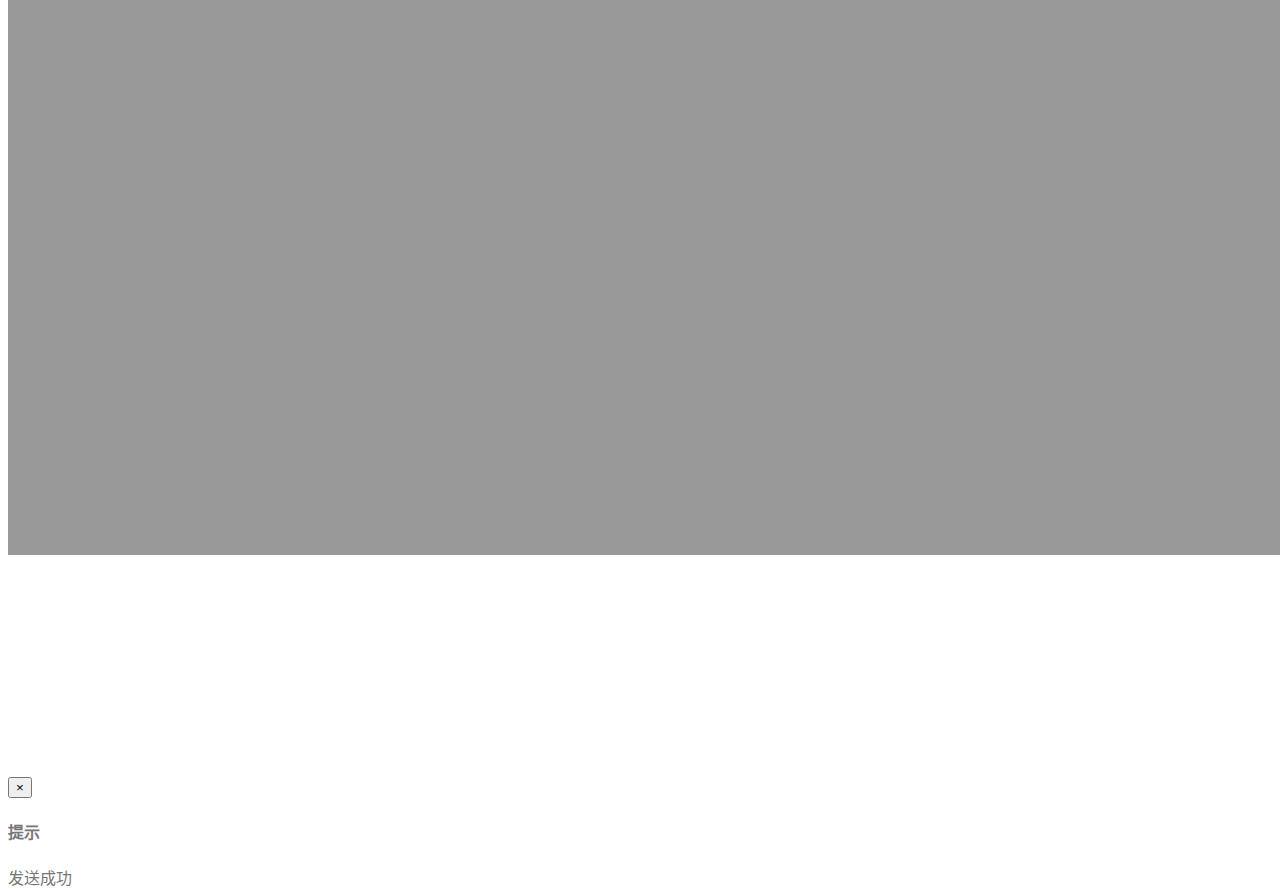
==== commit 6bf5740e: "update mobile projects" ====
--- a/index.html
+++ b/index.html
@@ -18,6 +18,7 @@
 
         <!-- iconfont.css -->
         <link rel="stylesheet" href="http://static.ricefur.cn/static/resume/iconfont/iconfont.css">
+        <link rel="stylesheet" href="css/style.css">
 
         <!-- 以下两个插件用于在IE8以及以下版本浏览器支持HTML5元素和媒体查询，如果不需要用可以移除 -->
         <!--[if lt IE 9]>
@@ -200,6 +201,10 @@
                     <div class="col-md-8 col-md-push-1">
                         <div class="row">
                             <div class="col-md-6 col-sm-6 col-xs-6 col-xxs-12 project to-animate">
+                                <div class="mobile-show">
+                                    <p class="mobile-show-title">移动端-雅哈&nice联名活动</p>
+                                    <p class="mobile-show-text">zepto</p>
+                                </div>
                                 <a href="http://www.ricefur.cn/aha/page/index.html">
                                     <p class="overlay-title">移动端-雅哈&nice联名活动</p>
                                     <p class="overlay-text">zepto</p>
@@ -208,6 +213,10 @@
                                 </a>
                             </div>
                             <div class="col-md-6 col-sm-6 col-xs-6 col-xxs-12 project to-animate">
+                                <div class="mobile-show">
+                                    <p class="mobile-show-title">移动端-旅游分享网站</p>
+                                    <p class="mobile-show-text">zepto+sui+iconfont</p>
+                                </div>
                                 <a href="http://www.ricefur.cn/honeymoon/">
                                     <p class="overlay-title">移动端-旅游分享网站</p>
                                     <p class="overlay-text">zepto+sui+iconfont</p>
@@ -216,6 +225,10 @@
                                 </a>
                             </div>
                             <div class="col-md-6 col-sm-6 col-xs-6 col-xxs-12 project to-animate">
+                                <div class="mobile-show">
+                                    <p class="mobile-show-title">PC端windows风-日历组件</p>
+                                    <p class="mobile-show-text">原生js实现</p>
+                                </div>
                                 <a href="http://www.ricefur.cn/demo/calendar/">
                                     <p class="overlay-title">PC端windows风-日历组件</p>
                                     <p class="overlay-text">原生js实现</p>
@@ -224,6 +237,10 @@
                                 </a>
                             </div>
                             <div class="col-md-6 col-sm-6 col-xs-6 col-xxs-12 project to-animate">
+                                <div class="mobile-show">
+                                    <p class="mobile-show-title">覆盖文本-项目名称</p>
+                                    <p class="mobile-show-text">覆盖文本-项目技术</p>
+                                </div>
                                 <a href="">
                                     <p class="overlay-title">覆盖文本-项目名称</p>
                                     <p class="overlay-text">覆盖文本-项目技术</p>
@@ -232,6 +249,10 @@
                                 </a>
                             </div>
                             <div class="col-md-6 col-sm-6 col-xs-6 col-xxs-12 project to-animate">
+                                <div class="mobile-show">
+                                    <p class="mobile-show-title">覆盖文本-项目名称</p>
+                                    <p class="mobile-show-text">覆盖文本-项目技术</p>
+                                </div>
                                 <a href="">
                                     <p class="overlay-title">覆盖文本-项目名称</p>
                                     <p class="overlay-text">覆盖文本-项目技术</p>
@@ -240,6 +261,10 @@
                                 </a>
                             </div>
                             <div class="col-md-6 col-sm-6 col-xs-6 col-xxs-12 project to-animate">
+                                <div class="mobile-show">
+                                    <p class="mobile-show-title">更多。。。</p>
+                                    <p class="mobile-show-text">覆盖文本-项目技术</p>
+                                </div>
                                 <a href="skills.html">
                                     <p class="overlay-title">更多。。。</p>
                                     <p class="overlay-text">覆盖文本-项目技术</p>
@@ -322,11 +347,6 @@
                 </div>
             </div>
         </section>
-
-        <!-- Footer -->
-        <!--<footer>-->
-            <!--<div class="container"></div>-->
-        <!--</footer>-->
 
         <script src="http://static.ricefur.cn/static/resume/js/jquery.min.js"></script>
         <script src="http://static.ricefur.cn/static/resume/js/jquery.easing.1.3.js"></script>
--- a/css/style.css
+++ b/css/style.css
@@ -0,0 +1,701 @@
+@charset "UTF-8";
+
+/* reset */
+body,
+html {
+    font-family: sans-serif;       /*无衬线字体*/
+    -ms-text-size-adjust: 100%;
+    -webkit-text-size-adjust: 100%;
+    color: #777;
+    width: 100%;
+}
+h1 {
+    font-size: 72px;
+    font-weight: 700;
+    margin: 0;
+}
+h2 {
+    margin: 0;
+    color: #333;
+    font-size: 20px;
+    font-weight: 400;
+}
+a:hover,
+a:focus {
+    text-decoration: none;
+    color: #fcb322;
+    outline: none;
+}
+ul {
+    list-style: none;
+}
+.to-animate {
+    opacity: 0;
+}
+
+/* public */
+.section-title {
+    font-size: 20px;
+    position: relative;
+    font-weight: 400;
+    margin-top: 0;
+    margin-bottom: 1.5em;
+    padding-bottom: 10px;
+}
+.section-title>span {
+    display: block;
+    width: 100%;
+    bottom: 0;
+    height: 3px;
+    position: absolute;
+    background: #fed136;
+}
+.row-padded {
+    padding: 7em 0;
+}
+.text-center {
+    text-align: center;
+}
+.current >a{
+    background-color: #fed136;
+    border-radius: 3px;
+}
+
+/* Navigation */
+@media screen and (min-width: 767.9px) {
+    .navbar-custom {
+        padding: 20px 0;
+        border-bottom: none;
+        background: transparent;
+        letter-spacing: 1px;
+        -webkit-transition: background .5s ease-in-out, padding .5s ease-in-out;
+        -moz-transition: background .5s ease-in-out, padding .5s ease-in-out;
+        transition: background .5s ease-in-out, padding .5s ease-in-out;
+    }
+    .navbar-shrink {
+        padding: 10px 0;
+        background: #13131B;
+    }
+}
+.navbar-default {
+    /*background-color: #13131B;*/
+    border-color: transparent;
+}
+
+.navbar-header a {
+    font-size: 36px;
+    font-weight: 600;
+}
+.navbar-collapse a {
+    font-size: 20px;
+    font-weight: 400;
+}
+.navbar-default .navbar-brand{
+    color: #fed136;
+}
+.navbar-default .navbar-nav>li>a {
+    color: #fff;
+}
+.navbar-default .navbar-brand:hover,
+.navbar-default .navbar-brand:focus {
+    color: #fed136;
+}
+.navbar-default .navbar-nav>li>a:hover {
+     color: #fed136;
+}
+.navbar-default .navbar-nav>li>a:focus {
+    color: #fff;
+}
+.navbar-default .navbar-nav>li.active>a,
+.navbar-default .navbar-nav>li.active>a:hover,
+.navbar-default .navbar-nav>li.active>a:focus {
+    color: #fff;
+    background-color: #fed136;
+    border-radius: 3px;
+}
+@media screen and (max-width: 767.9px) {
+    .navbar-default .navbar-nav>li>a {
+        color: #88929a;
+    }
+
+}
+.navbar-default .navbar-toggle {
+background-color: #fed136;
+border: #fed136;
+}
+.navbar-default .navbar-toggle:hover,
+.navbar-default .navbar-toggle:focus {
+background-color: #fed136;
+}
+.navbar-default .navbar-toggle .icon-bar {
+background-color: #fff;
+}
+
+
+/* Header */
+header {
+    background-image: url("../images/header_bg.jpg");
+    background-position: center top;
+    position: relative;
+    z-index: 1;
+    background-attachment: fixed;   /*决定背景background-image是在视口中固定还是随包含块滚动*/
+    color: #fff;
+    text-align: center;
+}
+.wrap-intro {
+    display: table;
+    width: 100%;
+    padding-top: 50px;
+    padding-bottom: 50px;
+}
+@media (min-width: 767.9px) {
+    .wrap-intro {
+        padding-top: 150px;
+        padding-bottom: 150px;
+    }
+}
+.wrap-intro .intro {
+    position: relative;
+    z-index: 3;
+    width: 100%;
+    display: table-cell;
+    vertical-align: middle;
+    color: #fff;
+}
+.intro-link {
+    margin-bottom: 50px;
+}
+.cycle-link {                                              /* 圆形动画部分 */
+    background: url("../images/icon/cycle.svg");
+    width: 400px;
+    height: 400px;
+    margin: 0 auto;
+    position: relative;
+}
+@media screen and (max-width: 767.9px) {          /* 媒体查询圆形动画部分 */
+    .intro-link {
+        margin-bottom: 10px;
+    }
+    .cycle-link {
+        width: 100%;
+        margin: 0 auto;
+        background: none;
+    }
+    .cycle-link>a {
+        display: none;
+    }
+
+}
+.cycle-link .link-github,
+.cycle-link .link-zhihu,
+.cycle-link .link-jianshu {
+    position: absolute;
+    border-radius: 25px;
+    width: 120px;
+    height: 50px;
+    color: #fff;
+}
+.cycle-link .link-github {              /* gtihub */
+    left: -10px;
+    top: 307px;
+    background-color: #42c9a3;
+}
+.cycle-link .link-zhihu {                /* 知乎 */
+    left: 339px;
+    top: 155px;
+    background-color: #EAC251;
+}
+.cycle-link .link-jianshu {             /* 简书 */
+    left: 30px;
+    top: 7px;
+    background-color: #6DB3D9;
+}
+
+.cycle-link .link-github .icon-github,
+.cycle-link .link-zhihu .icon-zhihu,
+.cycle-link .link-jianshu .icon-jian {
+    position: absolute;
+    left: 15px;
+    top: 0;
+    font-size: 40px;
+}
+
+.cycle-link .link-github .icon-github {                        /* gtihub图标 */
+    font-size: 35px;
+}
+/*.cycle-link .link-zhihu .icon-zhihu {               !* 知乎图标 *!*/
+/*background: url("../images/icon/weibo.png") no-repeat;*/
+/*background-size: cover;*/
+/*}*/
+/*.cycle-link .link-jianshu .icon-jianshu {             !* 简书图标 *!*/
+/*background: url("../images/icon/blog.png") no-repeat;*/
+/*background-size: cover;*/
+/*}*/
+.cycle-link .link-github .text-github,
+.cycle-link .link-zhihu .text-zhihu,
+.cycle-link .link-jianshu .text-jianshu {
+    width: 50px;
+    position: absolute;
+    top: 50%;
+    left: 50%;
+    margin-left: -15px;
+    margin-top: -10px;
+    font-size: 16px;
+    text-align: right;
+    letter-spacing: 1px;
+}
+
+.cycle-link .link-github .text-github {           /* github文本*/
+    margin-left: -5px;
+    letter-spacing: inherit;
+}
+
+.intro-link .mobile-link-github,
+.intro-link .mobile-link-zhihu,
+.intro-link .mobile-link-jianshu {
+    position: absolute;
+    border-radius: 25px;
+    width: 110px;
+    height: 50px;
+    color: #fff;
+}
+.intro-link .mobile-link-jianshu{
+    left:2%;
+    top: 340px;
+    background-color: #6DB3D9;
+}
+.intro-link .mobile-link-zhihu{
+    left: 36%;
+    top: 340px;
+    background-color: #EAC251;
+}
+.intro-link .mobile-link-github{
+    left: 69%;
+    top: 340px;
+    background-color: #42c9a3;
+}
+.intro-link .mobile-link-github .icon-github,
+.intro-link .mobile-link-zhihu .icon-zhihu,
+.intro-link .mobile-link-jianshu .icon-jian {
+    position: absolute;
+    left: 15px;
+    top: 0;
+    font-size: 40px;
+}
+
+.intro-link .mobile-link-github .icon-github {                        /* gtihub图标 */
+    font-size: 35px;
+}
+/*.cycle-link .link-zhihu .icon-zhihu {               !* 知乎图标 *!*/
+/*background: url("../images/icon/weibo.png") no-repeat;*/
+/*background-size: cover;*/
+/*}*/
+/*.cycle-link .link-jianshu .icon-jianshu {             !* 简书图标 *!*/
+/*background: url("../images/icon/blog.png") no-repeat;*/
+/*background-size: cover;*/
+/*}*/
+.intro-link .mobile-link-github .text-github,
+.intro-link .mobile-link-zhihu .text-zhihu,
+.intro-link .mobile-link-jianshu .text-jianshu {
+    width: 50px;
+    position: absolute;
+    top: 50%;
+    left: 50%;
+    margin-left: -15px;
+    margin-top: -10px;
+    font-size: 16px;
+    text-align: right;
+    letter-spacing: 1px;
+}
+
+.intro-link .link-github1 .text-github {           /* github文本*/
+    margin-left: -5px;
+    letter-spacing: inherit;
+}
+.green_cycle{
+    width: 260px;
+    height: 260px;
+    margin:0 auto;
+    padding-top: 70px;
+}
+
+.yellow_cycle{
+    display: inline-block;
+    width: 240px;
+    height: 240px;
+    margin: 10px;
+    position: relative;
+}
+
+.blue_cycle{
+    width: 220px;
+    height: 220px;
+    text-align: center;
+    margin: 10px auto;
+}
+.green_cycle_img,.yellow_cycle_img,.blue_cycle_img{
+    position: absolute;
+}
+.green_cycle_img{
+    animation-name: clockwise;
+    animation-duration:1s;
+    animation-timing-function: linear;
+    animation-iteration-count: infinite;
+    animation-direction: normal;
+
+    /*safari & Chrome */
+    -webkit-animation-name:clockwise;
+    -webkit-animation-duration:1s;
+    -webkit-animation-timing-function: linear;
+    -webkit-animation-iteration-count: infinite;
+    -webkit-animation-direction: normal;
+}
+
+.yellow_cycle_img{
+    margin-left: -50%;
+    animation-name: anticlockwise;
+    animation-duration:1s;
+    animation-timing-function: linear;
+    animation-iteration-count: infinite;
+    animation-direction: normal;
+
+    /*safari & Chrome */
+    -webkit-animation-name:anticlockwise;
+    -webkit-animation-duration:1s;
+    -webkit-animation-timing-function: linear;
+    -webkit-animation-iteration-count: infinite;
+    -webkit-animation-direction: normal;
+}
+
+.blue_cycle_img{
+    animation-name: clockwise;
+    animation-duration:1s;
+    animation-timing-function: linear;
+    animation-iteration-count: infinite;
+    animation-direction: normal;
+
+    /*safari & Chrome */
+    -webkit-animation-name:clockwise;
+    -webkit-animation-duration:1s;
+    -webkit-animation-timing-function: linear;
+    -webkit-animation-iteration-count: infinite;
+    -webkit-animation-direction: normal;
+}
+@keyframes clockwise{
+    from {
+        -webkit-transform:rotate(0deg);
+        -moz-transform:rotate(0deg);
+        -ms-transform: rotate(0deg);
+        -o-transform: rotate(0deg);
+    }
+    to {
+        -webkit-transform:rotate(360deg);
+        -moz-transform:rotate(360deg);
+        -ms-transform: rotate(360deg);
+        -o-transform: rotate(360deg);
+    }
+}
+
+/*@-webkit-keyframes clockwise{*/
+    /*from {*/
+        /*-webkit-transform:rotate(0deg);*/
+    /*}*/
+    /*to {*/
+        /*-webkit-transform:rotate(360deg);*/
+    /*}*/
+/*}*/
+
+@keyframes anticlockwise{
+    from {
+        -webkit-transform:rotate(0deg);
+        -moz-transform:rotate(0deg);
+        -ms-transform: rotate(0deg);
+        -o-transform: rotate(0deg);
+    }
+    to {
+        -webkit-transform:rotate(-360deg);
+        -moz-transform:rotate(-360deg);
+        -ms-transform: rotate(-360deg);
+        -o-transform: rotate(-360deg);
+    }
+}
+
+/*@-webkit-keyframes anticlockwise{*/
+    /*from {*/
+        /*-webkit-transform:rotate(0deg);*/
+    /*}*/
+    /*to {*/
+        /*-webkit-transform:rotate(-360deg);*/
+    /*}*/
+/*}*/
+.head_img_div{
+    position: relative;
+    z-index: 2;
+    display: inline;
+    width: 200px;
+    height: 200px;
+    margin-top: 7px;
+}
+
+.head_img {
+    display: inline-block;
+    width: 200px;
+    height: 200px;
+    border-radius: 50%;
+    border: 3px solid pink;
+    margin: 7px;
+    -webkit-animation: headneon 1.5s ease-in-out infinite alternate;
+    -moz-animation: headneon 1.5s ease-in-out infinite alternate;
+    animation: headneon 1.5s ease-in-out infinite alternate;
+}
+
+.wrap-intro .intro .intro-name {
+    color: #fed136;
+    line-height: 93px;
+    font-size: 72px;
+    font-weight: 700;
+    letter-spacing: 10px;
+    margin: 0;
+}
+@media screen and (max-width: 767.9px) {
+    .wrap-intro .intro .intro-name {
+        font-size: 42px;
+        line-height: 63px;
+    }
+}
+.wrap-intro .intro .intro-sub {
+    font-size: 31px;
+    font-weight: 300;
+    color: #fff;
+    line-height: 51px;
+}
+@media screen and (max-width: 767.9px) {
+    .wrap-intro .intro .intro-sub {
+        font-size: 21px;
+        line-height: 41px;
+    }
+}
+
+/* About me */
+#aboutMe {
+    position: relative;
+}
+#aboutMe p {
+    margin-bottom: 1.5em;
+    color: #88929a;
+}
+
+/* skills */
+#skills {
+    background-image: url("../images/skills_bg.jpg");
+    background-color: transparent;
+    background-size: cover;
+    background-attachment: fixed;
+    position: relative;
+    padding: 2em 0;
+}
+@media screen and (max-width: 992px) {
+    .progress-padded {
+        padding: 7em 0;
+    }
+}
+#skills .overlay-bgColor {
+    position: absolute;
+    top: 0;
+    right: 0;
+    bottom: 0;
+    left: 0;
+    background: rgba(0, 0 , 0, .2);
+}
+#skills .section-title {
+    color: #fff;
+}
+.progress-title {
+    font-size: 16px;
+    letter-spacing: 0.7px;
+    color: #fff;
+    margin: 10px 0 10px;
+}
+.progress-bar {
+    height: 20px;
+    -webkit-animation: animate-positive 2s;
+    animation: animate-positive 2s;
+}
+@-webkit-keyframes animate-positive {
+    0% { width: 0%;}
+}
+@keyframes animate-positive {
+    0% { width: 0%;}
+}
+.progress{
+    position: relative;
+    background: transparent;
+    box-shadow: none;
+    border-radius: 0;
+}
+
+
+/* projects */
+#projects {
+    position: relative;
+}
+#projects .section-title+p {
+    color: #88929a;
+}
+#projects div.mobile-show {
+    display: none;
+}
+div.project a {
+    margin-bottom: 1.5em;
+    display: block;
+    position: relative;
+}
+/*.visible {*/
+    /*opacity: 1!important;*/
+    /*color: #fff;*/
+/*}*/
+#projects .overlay-bgColor {
+    position: absolute;
+    left: 0;
+    right: 0;
+    bottom: 0;
+    top: 0;
+    background: rgba(254, 209, 54, .8);
+    z-index: 8;
+    opacity: 0;
+}
+#projects .overlay-title {
+    position: absolute;
+    top: 40%;
+    text-align: center;
+    width: 100%;
+    margin-top: -15px;
+    z-index: 9;
+    color: #fff;
+    font-size: 20px;
+    opacity: 0;
+}
+#projects .overlay-text {
+    position: absolute;
+    top: 60%;
+    text-align: center;
+    width: 100%;
+    margin-top: -15px;
+    z-index: 9;
+    color: #fff;
+    font-size: 16px;
+    opacity: 0;
+}
+@media screen and (max-width: 480px) {
+    .col-xxs-12 {
+        float: none;
+        display: block;
+        clear: both;
+        width: 100%;
+    }
+    #projects div.mobile-show {
+        display: block;
+    }
+    #projects div.mobile-show>p.mobile-show-title {
+        font-size: 16px;
+        color: #333;
+    }
+    #projects div.mobile-show>p.mobile-show-text {
+        font-size: 14px;
+        color: #88929a;
+    }
+}
+.pro-img {
+    display: block;
+    max-width: 100%;
+    height: auto;
+}
+
+/* contact */
+#contact {
+    background-image: url("../images/contact_bg.jpg");
+    background-position: center;
+    background-attachment: fixed;
+    position: relative;
+    padding: 2em 0;
+}
+#contact .overlay-bgColor {
+    position: absolute;
+    top: 0;
+    right: 0;
+    bottom: 0;
+    left: 0;
+    background: rgba(0, 0 , 0, .4);
+}
+@media screen and (max-width: 992px) {
+    .contact-padded {
+        padding: 7em 0;
+    }
+}
+#contact,
+#contact .content-wrap {
+    height: 500px;
+    width: 100%;
+}
+@media screen and (max-width: 992px) {
+    #contact,
+    #contact .content-wrap {
+        height: inherit;
+    }
+}
+#contact .content-wrap {
+    display: table;
+}
+#contact .content-wrap .content {
+    width: 100%;
+    display: table-cell;
+    vertical-align: middle;
+}
+#contact .section-title {
+    color: #fff;
+}
+.contact {
+    color: #fff;
+    padding: 0;
+    margin: 0 0 1.5em 0;
+}
+.contact li {
+    position: relative;
+    padding: 0;
+    margin: 0 0 .5em 0;
+    padding-left: 30px;
+    letter-spacing: 1px;
+}
+.contact li>img {
+    width: 100px;
+}
+.contact li>.iconfont {
+    margin-right: 5px;
+}
+.form-group {
+    margin-bottom: 30px;
+}
+.form-control {
+    border: none !important;
+    background: #fff;
+    display: block;
+    width: 100%;
+    height: 50px;
+    padding: 14px 12px;
+    font-size: 14px;
+}
+#message {
+    height: 130px;
+}
+input[type="submit"].btn:hover {
+    font-size: 20px;
+}
+input[type="submit"].btn {
+    font-size: 18px;
+    height: 49px;
+}
+input[type="submit"].btn-primary {
+    color: #fff;
+    background-color: #fed136;
+    border-color: #fed136;
+}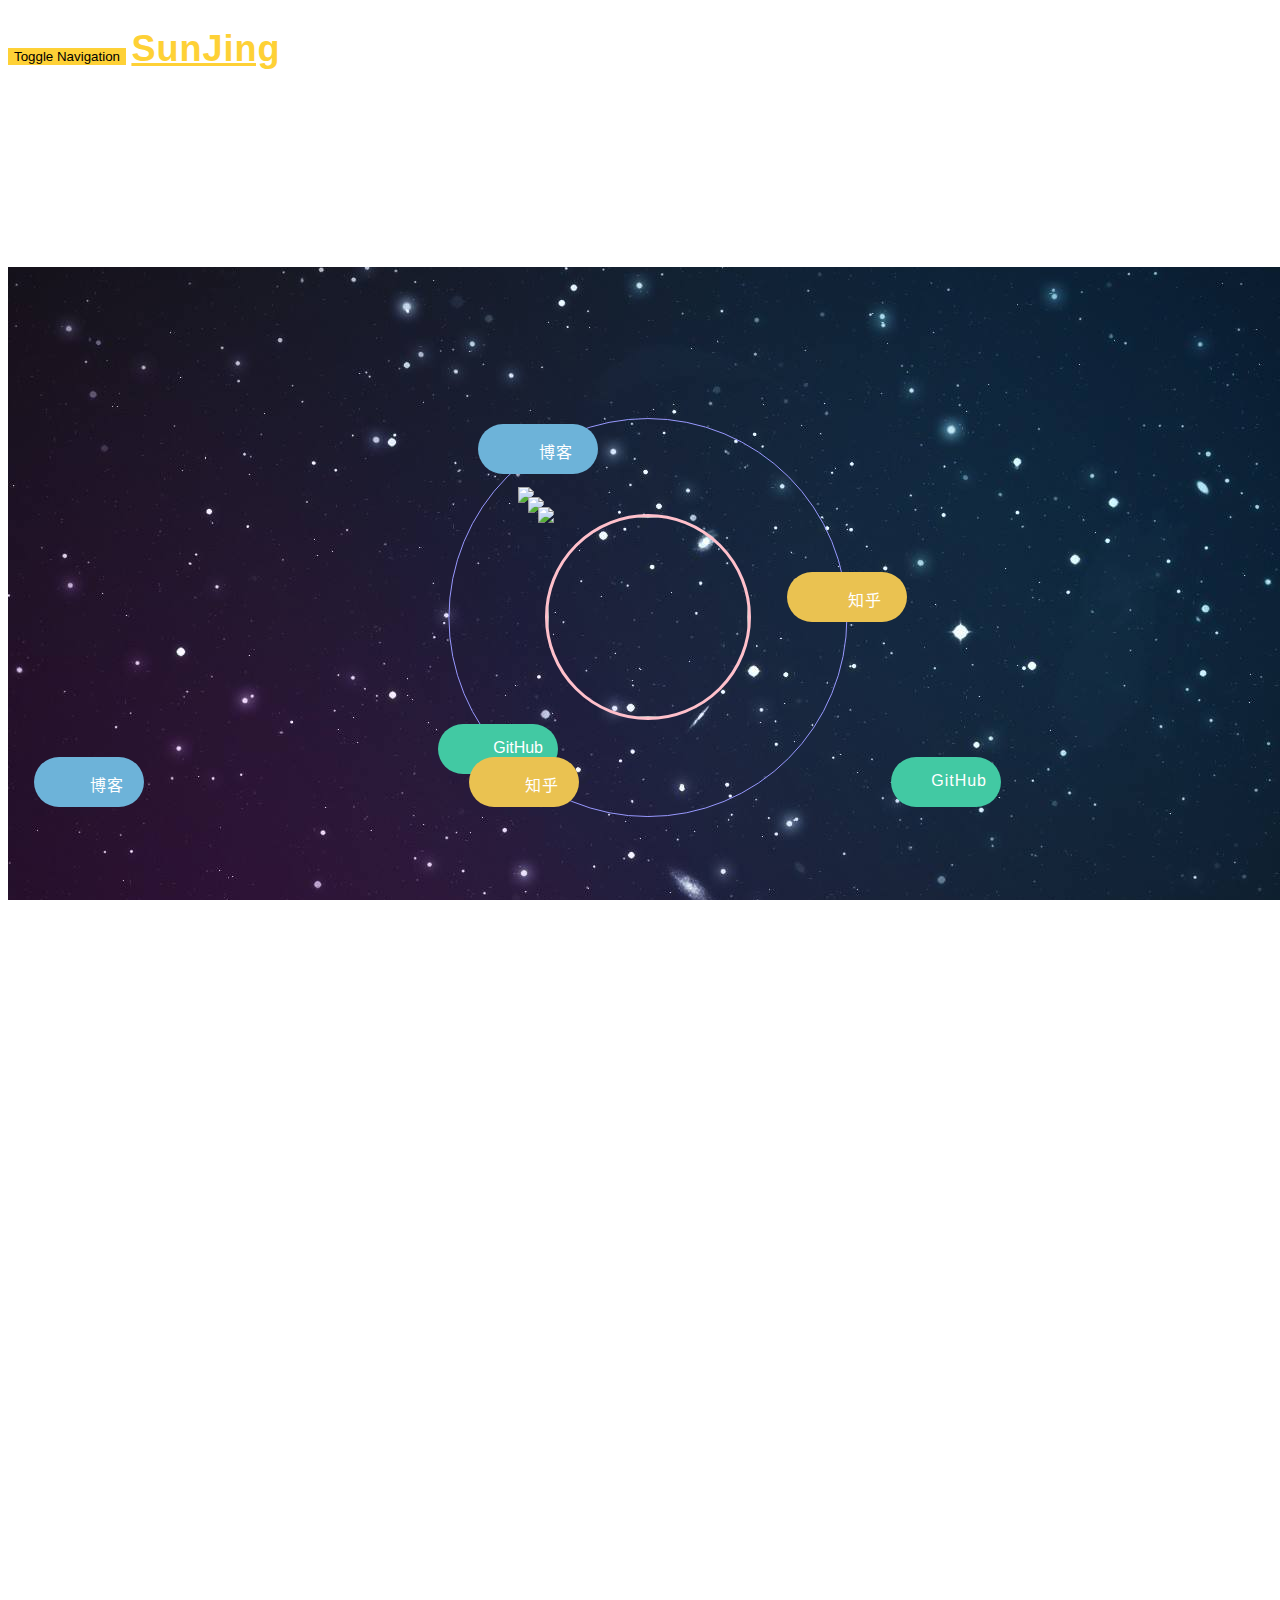
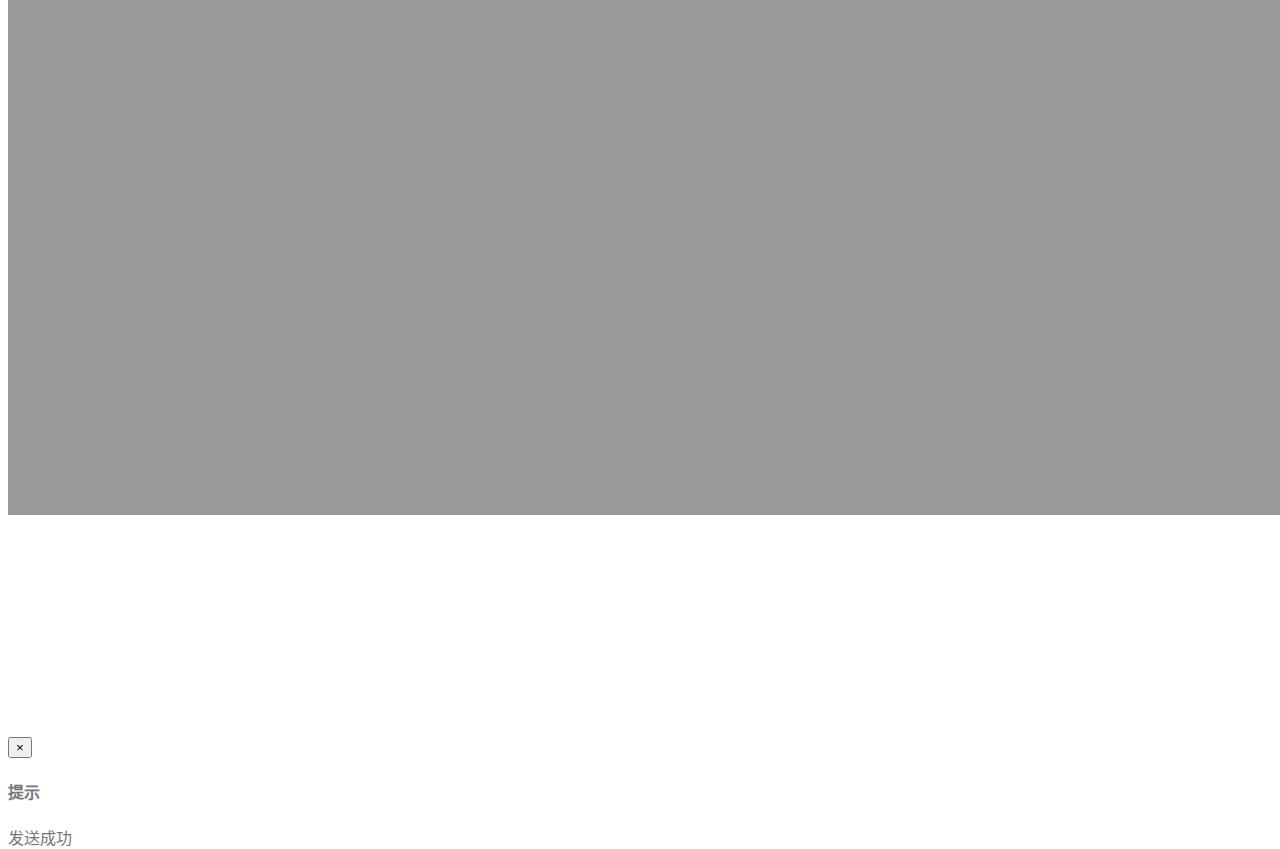
==== commit ed2c0c2f: "add demos url" ====
--- a/index.html
+++ b/index.html
@@ -3,9 +3,8 @@
     <head>
         <meta charset="UTF-8">
         <meta http-equiv="X-UA-Compatible" content="IE=edge">
-        <!--<meta name="viewport" content="width=device-width,initial-scale=1">-->
         <meta name="viewport" content="width=device-width, initial-scale=1.0, minimum-scale=1.0, maximum-scale=1.0, user-scalable=no" >
-        <title>我的简历</title>
+        <title>孙菁—前端工程师</title>
 
         <!-- Bootstrap -->
         <link href="http://static.ricefur.cn/static/resume/css/bootstrap.min.css" rel="stylesheet">
@@ -19,12 +18,6 @@
         <!-- iconfont.css -->
         <link rel="stylesheet" href="http://static.ricefur.cn/static/resume/iconfont/iconfont.css">
         <link rel="stylesheet" href="css/style.css">
-
-        <!-- 以下两个插件用于在IE8以及以下版本浏览器支持HTML5元素和媒体查询，如果不需要用可以移除 -->
-        <!--[if lt IE 9]>
-        <!--<script src="https://oss.maxcdn.com/libs/html5shiv/3.7.0/html5shiv.js"></script>-->
-        <!--<script src="https://oss.maxcdn.com/libs/respond.js/1.4.2/respond.min.js"></script>-->
-        <![endif]-->
     </head>
     <body id="page-top">
         <!-- Navigation -->
@@ -196,80 +189,86 @@
                             我的项目
                             <span></span>
                         </h2>
-                        <p class="to-animate">主要涉及。。。</p>
+                        <!--<p class="to-animate">主要涉及。。。</p>-->
                     </div>
                     <div class="col-md-8 col-md-push-1">
                         <div class="row">
+                            <!-- 雅哈 -->
                             <div class="col-md-6 col-sm-6 col-xs-6 col-xxs-12 project to-animate">
                                 <div class="mobile-show">
                                     <p class="mobile-show-title">移动端-雅哈&nice联名活动</p>
                                     <p class="mobile-show-text">zepto</p>
                                 </div>
-                                <a href="http://www.ricefur.cn/aha/page/index.html">
+                                <a href="http://yaha.ricefur.cn/page/index.html" target="_blank">
                                     <p class="overlay-title">移动端-雅哈&nice联名活动</p>
                                     <p class="overlay-text">zepto</p>
                                     <div class="overlay-bgColor"></div>
                                     <img src="images/work_1.jpg" alt="" class="pro-img">
                                 </a>
                             </div>
-                            <div class="col-md-6 col-sm-6 col-xs-6 col-xxs-12 project to-animate">
-                                <div class="mobile-show">
-                                    <p class="mobile-show-title">移动端-旅游分享网站</p>
-                                    <p class="mobile-show-text">zepto+sui+iconfont</p>
-                                </div>
-                                <a href="http://www.ricefur.cn/honeymoon/">
-                                    <p class="overlay-title">移动端-旅游分享网站</p>
-                                    <p class="overlay-text">zepto+sui+iconfont</p>
+                            <!-- 无人点餐 -->
+                            <div class="col-md-6 col-sm-6 col-xs-6 col-xxs-12 project to-animate">
+                                <div class="mobile-show">
+                                    <p class="mobile-show-title">移动端 - 扫码点餐</p>
+                                    <p class="mobile-show-text">SCSS + Vue全家桶 + Vue-Socket.io</p>
+                                </div>
+                                <a href="http://order.ricefur.cn" target="_blank">
+                                    <p class="overlay-title">移动端 - 扫码点餐</p>
+                                    <p class="overlay-text">SCSS + Vue全家桶 + Vue-Socket.io</p>
                                     <div class="overlay-bgColor"></div>
                                     <img src="images/work_2.jpg" alt=""  class="pro-img">
                                 </a>
                             </div>
-                            <div class="col-md-6 col-sm-6 col-xs-6 col-xxs-12 project to-animate">
-                                <div class="mobile-show">
-                                    <p class="mobile-show-title">PC端windows风-日历组件</p>
-                                    <p class="mobile-show-text">原生js实现</p>
-                                </div>
-                                <a href="http://www.ricefur.cn/demo/calendar/">
-                                    <p class="overlay-title">PC端windows风-日历组件</p>
-                                    <p class="overlay-text">原生js实现</p>
+                            <!-- traveller -->
+                            <div class="col-md-6 col-sm-6 col-xs-6 col-xxs-12 project to-animate">
+                                <div class="mobile-show">
+                                    <p class="mobile-show-title">移动端 - 仿站（携程）</p>
+                                    <p class="mobile-show-text">stylus + Iconfont + Vue全家桶 + Vue-Awesome-Swiper</p>
+                                </div>
+                                <a href="http://traveller.ricefur.cn/#/" target="_blank">
+                                    <p class="overlay-title">移动端 - 仿站（携程）</p>
+                                    <p class="overlay-text">stylus + Iconfont  + Vue全家桶 + Vue-Awesome-Swiper</p>
                                     <div class="overlay-bgColor"></div>
                                     <img src="images/work_3.jpg" alt=""  class="pro-img">
                                 </a>
                             </div>
-                            <div class="col-md-6 col-sm-6 col-xs-6 col-xxs-12 project to-animate">
-                                <div class="mobile-show">
-                                    <p class="mobile-show-title">覆盖文本-项目名称</p>
-                                    <p class="mobile-show-text">覆盖文本-项目技术</p>
-                                </div>
-                                <a href="">
-                                    <p class="overlay-title">覆盖文本-项目名称</p>
-                                    <p class="overlay-text">覆盖文本-项目技术</p>
+                            <!-- 莱卡之家 -->
+                            <div class="col-md-6 col-sm-6 col-xs-6 col-xxs-12 project to-animate">
+                                <div class="mobile-show">
+                                    <p class="mobile-show-title">移动端 - 借款平台</p>
+                                    <p class="mobile-show-text">stylus + VUX + Vue全家桶 + Vue-Awesome-Swiper</p>
+                                </div>
+                                <a href="http://jk.xiaohuangqianbao.com" target="_blank">
+                                    <p class="overlay-title">移动端 - 借款平台</p>
+                                    <p class="overlay-text">stylus + VUX + Vue全家桶 + Vue-Awesome-Swiper</p>
                                     <div class="overlay-bgColor"></div>
                                     <img src="images/work_4.jpg" alt=""  class="pro-img">
                                 </a>
                             </div>
-                            <div class="col-md-6 col-sm-6 col-xs-6 col-xxs-12 project to-animate">
-                                <div class="mobile-show">
-                                    <p class="mobile-show-title">覆盖文本-项目名称</p>
-                                    <p class="mobile-show-text">覆盖文本-项目技术</p>
-                                </div>
-                                <a href="">
-                                    <p class="overlay-title">覆盖文本-项目名称</p>
-                                    <p class="overlay-text">覆盖文本-项目技术</p>
+                            <!-- 中华户外网 -->
+                            <div class="col-md-6 col-sm-6 col-xs-6 col-xxs-12 project to-animate">
+                                <div class="mobile-show">
+                                    <p class="mobile-show-title">响应式 - 中华户外网</p>
+                                    <p class="mobile-show-text">Zepto.js + SUI Mobil + Web Uploader</p>
+                                </div>
+                                <a href="http://hw.ricefur.cn" target="_blank">
+                                    <p class="overlay-title">响应式 - 中华户外网</p>
+                                    <p class="overlay-text">Zepto.js + SUI Mobil + Web Uploader</p>
                                     <div class="overlay-bgColor"></div>
                                     <img src="images/work_5.jpg" alt=""  class="pro-img">
                                 </a>
                             </div>
-                            <div class="col-md-6 col-sm-6 col-xs-6 col-xxs-12 project to-animate">
-                                <div class="mobile-show">
-                                    <p class="mobile-show-title">更多。。。</p>
-                                    <p class="mobile-show-text">覆盖文本-项目技术</p>
-                                </div>
-                                <a href="skills.html">
-                                    <p class="overlay-title">更多。。。</p>
-                                    <p class="overlay-text">覆盖文本-项目技术</p>
-                                    <div class="overlay-bgColor"></div>
-                                    <img src="images/work_6.jpg" alt=""  class="pro-img">
+                            <!-- 更多 -->
+                            <div class="col-md-6 col-sm-6 col-xs-6 col-xxs-12 project to-animate">
+                                <div class="mobile-show">
+                                    <p class="mobile-show-title"></p>
+                                    <!--<p class="mobile-show-text">覆盖文本-项目技术</p>-->
+                                </div>
+                                <a href="skills.html" target="_blank">
+                                    <p class="overlay-title"></p>
+                                    <!--<p class="overlay-text">覆盖文本-项目技术</p>-->
+                                    <div class="overlay-bgColor"></div>
+                                    <img src="images/more.png" alt=""  class="pro-img">
                                 </a>
                             </div>
                         </div>
@@ -350,8 +349,11 @@
 
         <script src="http://static.ricefur.cn/static/resume/js/jquery.min.js"></script>
         <script src="http://static.ricefur.cn/static/resume/js/jquery.easing.1.3.js"></script>
+        <!-- 定位导航滚动插件 -->
         <script src="http://static.ricefur.cn/static/resume/js/jquery.nav.js"></script>
+        <!-- 视差插件 -->
         <script src="http://static.ricefur.cn/static/resume/js/jquery.stellar.min.js"></script>
+        <!-- 滚动监听插件 -->
         <script src="http://static.ricefur.cn/static/resume/js/jquery.waypoints.min.js"></script>
         <script src="http://static.ricefur.cn/static/resume/js/bootstrap.min.js"></script>
         <script src="http://static.ricefur.cn/static/resume/js/main.js"></script>
@@ -424,4 +426,4 @@
 
         </script>
     </body>
-</html>+</html>
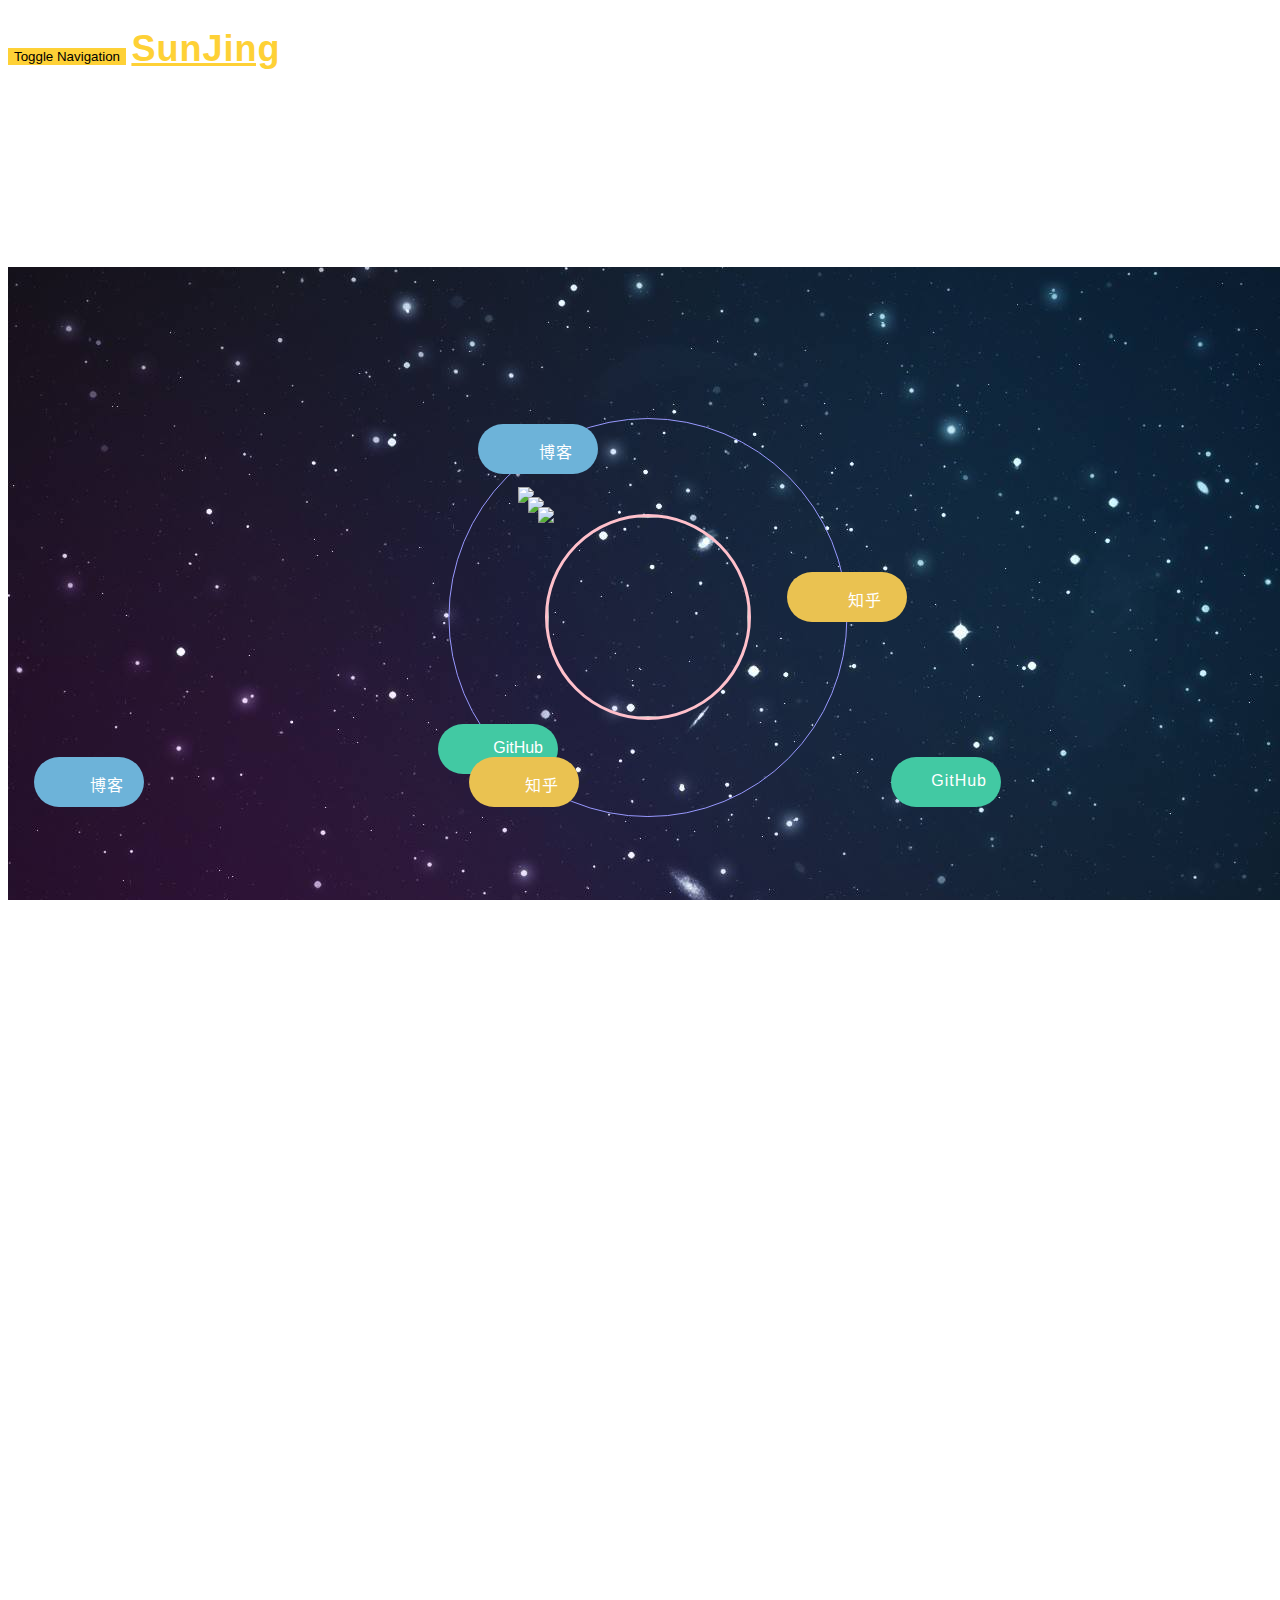
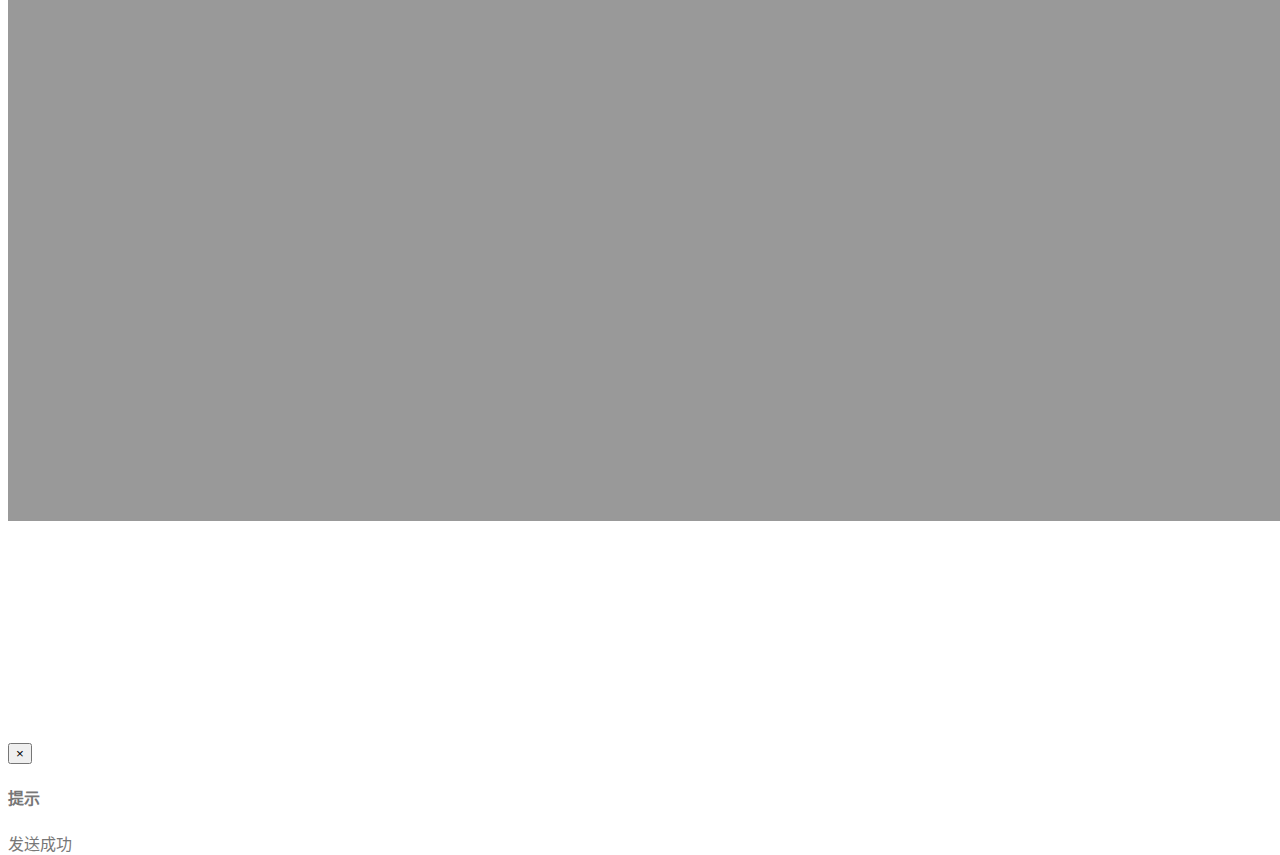
==== commit a6dfc73a: "add demos url" ====
--- a/index.html
+++ b/index.html
@@ -150,7 +150,7 @@
                         </h2>
                     </div>
                     <div class="col-md-8 col-md-push-1 to-animate">
-                        <h3 class="progress-title">HTML & HTML 5</h3>
+                        <h3 class="progress-title">HTML5 & CSS 3</h3>
                         <div class="progress">
                             <div class="progress-bar" style="width:85%; background:#FFC0CB;"></div>
                         </div>
@@ -160,12 +160,12 @@
                             <div class="progress-bar" style="width:90%; background:	#8CD5CB;"></div>
                         </div>
 
-                        <h3 class="progress-title">CSS & CSS 3</h3>
+                        <h3 class="progress-title">jQuery</h3>
                         <div class="progress">
                             <div class="progress-bar" style="width:80%; background:#D786AD;"></div>
                         </div>
 
-                        <h3 class="progress-title">jQuery</h3>
+                        <h3 class="progress-title">Vue全家桶</h3>
                         <div class="progress">
                             <div class="progress-bar" style="width:80%; background:#5bc0de;"></div>
                         </div>
